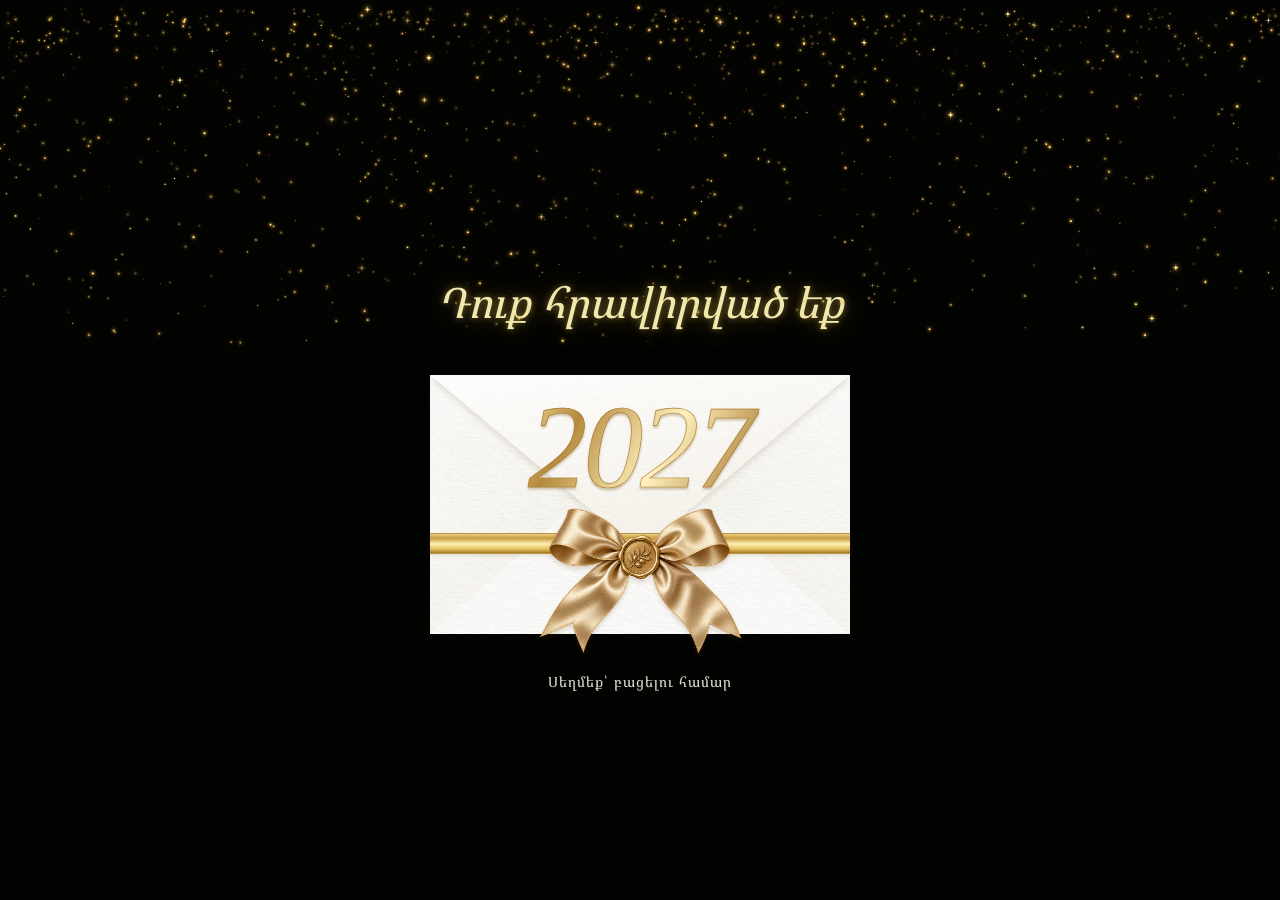
==== invitations/067/index.html @ a5640580 "Update 067 with TT Group event details at 18:00" ====
<!doctype html>
<html lang="hy">
<head>
 <meta charset="UTF-8"><meta name="viewport" content="width=device-width, initial-scale=1"><meta name="theme-color" content="#060605">
 <meta name="description" content="Շքեղ սև և ոսկեգույն տոնական հրավիրատոմս՝ բացվող ծրարով և սքրոլի ընթացքում հայտնվող տեքստերով։">
 <title>Տոնական հրավիրատոմս · 067</title><link rel="stylesheet" href="style.css?v=067-ttgroup-1"><script src="script.js?v=067-ttgroup-1" defer></script>
</head>
<body class="cover-active">
 <div class="entry-cover" id="entry-cover">
  <div class="entry-inner"><p class="entry-greeting">Դուք հրավիրված եք</p>
   <button class="entry-envelope" id="open-invitation" type="button" aria-label="Բացել ոսկեգույն ժապավենով հրավիրատոմսը" aria-expanded="false" aria-controls="invitation">
    <span class="envelope-back paper" aria-hidden="true"></span><span class="envelope-left paper" aria-hidden="true"></span><span class="envelope-right paper" aria-hidden="true"></span><span class="envelope-front paper" aria-hidden="true"></span>
    <span class="envelope-shadow" aria-hidden="true"><svg viewBox="0 0 100 100" preserveAspectRatio="none"><path d="M0 0H100L50 68Z"/></svg></span><span class="envelope-flap paper" aria-hidden="true"></span>
    <span class="entry-year" id="entry-year" aria-hidden="true">2027</span><span class="envelope-ribbon" aria-hidden="true"></span><span class="envelope-bow" aria-hidden="true"><img src="assets/gold-bow-seal.png" alt="" width="800" height="600" fetchpriority="high"></span>
   </button><p class="tap-caption">Սեղմեք՝ բացելու համար</p>
  </div>
 </div>
 <canvas class="gold-dust" id="gold-dust" aria-hidden="true"></canvas>
 <main id="invitation" hidden>
  <header class="site-header" id="site-header"><a class="brand reveal" href="#home" aria-label="Գլխավոր էջ"><svg viewBox="0 0 44 48" aria-hidden="true"><path d="m22 2 19 11v23L22 47 3 36V13Z M3 13l19 12 19-12M22 25v22M3 36l19-11 19 11M22 2v23"/></svg><span data-company>TT Group</span></a><button id="nav-toggle" class="nav-toggle" type="button" aria-label="Բացել ցանկը" aria-expanded="false" aria-controls="site-nav"><span></span><span></span><span></span></button><nav id="site-nav" aria-label="Հիմնական բաժիններ" hidden><a class="reveal" href="#welcome">Հրավեր</a><a class="reveal" href="#program">Ծրագիր</a><a class="reveal" href="#venue">Վայրը</a><a class="reveal" href="#rsvp">Մասնակցություն</a></nav></header>
  <section class="hero" id="home" aria-labelledby="hero-title"><picture class="hero-background" aria-hidden="true"><source media="(min-width:1100px)" srcset="assets/hero-background-wide.png"><img src="assets/hero-background-mobile.png" alt="" width="900" height="1600" decoding="async"></picture><div class="hero-grid"><div class="hero-copy">
   <div class="reveal"><p class="eyebrow">ՏԱՐՎԱ ԱՄԵՆԱՋԵՐՄ ՀԱՆԴԻՊՈՒՄԸ</p><h1 id="hero-title"><span>Տոնական</span><em>երեկո</em></h1><p class="hero-intro">Միասին դիմավորենք <span data-year>2027</span> թվականը</p></div>
   <ul class="event-facts reveal" aria-label="Միջոցառման տվյալները"><li><svg viewBox="0 0 24 24" aria-hidden="true"><path d="M5 5h14v15H5zM8 2v6M16 2v6M5 10h14M8 13h2m4 0h2m-8 4h2m4 0h2"/></svg><span id="event-date"></span></li><li><svg viewBox="0 0 24 24" aria-hidden="true"><circle cx="12" cy="12" r="9"/><path d="M12 6v6l4 2"/></svg><span id="event-time"></span></li><li><svg viewBox="0 0 24 24" aria-hidden="true"><path d="M12 22s8-8 8-13a8 8 0 0 0-16 0c0 5 8 13 8 13Z"/><circle cx="12" cy="9" r="3"/></svg><span id="hero-venue"></span></li></ul>
   <div class="reveal"><div class="countdown" id="countdown" role="timer" aria-label="Միջոցառմանը մնացած ժամանակը"><div><strong id="days">00</strong><span>օր</span></div><div><strong id="hours">00</strong><span>ժամ</span></div><div><strong id="minutes">00</strong><span>րոպե</span></div><div><strong id="seconds">00</strong><span>վայրկյան</span></div></div><p id="countdown-message" hidden></p></div>
   <a class="gold-button hero-cta reveal" href="#rsvp">Հաստատել մասնակցությունը <svg class="button-arrow" viewBox="0 0 20 20" aria-hidden="true"><path d="m5 15 10-10M5 5h10v10"/></svg></a>
  </div></div></section>
  <section class="section welcome-section" id="welcome" aria-labelledby="welcome-title"><div class="reveal"><p class="eyebrow">ՄԵՐ ՊԱՏՄՈՒԹՅԱՆ ՆՈՐ ԷՋԸ</p><h2 id="welcome-title">Միջոցառման մասին</h2><span class="fine-rule" aria-hidden="true"></span><p class="prose" id="invite-message"></p></div>
   <div class="features"><div class="reveal"><svg viewBox="0 0 48 48" aria-hidden="true"><circle cx="24" cy="12" r="5"/><circle cx="10" cy="21" r="4"/><circle cx="38" cy="21" r="4"/><path d="M15 36v-6a9 9 0 0 1 18 0v6M3 39v-6a7 7 0 0 1 12-5M45 39v-6a7 7 0 0 0-12-5M15 39h18"/></svg><h3>Ընկերություն</h3><p>Լավագույն պահերը՝ միասին</p></div><div class="reveal" data-delay="100"><svg viewBox="0 0 48 48" aria-hidden="true"><path d="M18 36V10l21-5v26M18 16l21-5"/><ellipse cx="12" cy="36" rx="6" ry="4"/><ellipse cx="33" cy="31" rx="6" ry="4"/></svg><h3>Երաժշտություն</h3><p>Տոնի ամենագեղեցիկ ռիթմերը</p></div><div class="reveal" data-delay="180"><svg viewBox="0 0 48 48" aria-hidden="true"><path d="M7 22h34v8H7zM10 30v14h28V30M24 22v22M24 22c-8-1-14-3-14-9a5 5 0 0 1 10-1l4 10Zm0 0c8-1 14-3 14-9a5 5 0 0 0-10-1l-4 10Z"/></svg><h3>Անակնկալներ</h3><p>Ժպիտներ և տոնական կախարդանք</p></div></div>
  </section>
  <section class="section program-section" id="program" aria-labelledby="program-title"><div class="reveal"><p class="eyebrow">ԱՄԵՆ ՊԱՀԸ՝ ՀԱՏՈՒԿ</p><h2 id="program-title">Երեկոյի ծրագիրը</h2></div><ol class="program" id="program-items"></ol></section>
  <section class="section venue-section" id="venue" aria-labelledby="venue-title"><div class="reveal"><p class="eyebrow">ՍՊԱՍՈՒՄ ԵՆՔ ՁԵԶ ԱՅՍՏԵՂ</p><h2 id="venue-title">Հանդիպման վայրը</h2><h3 id="venue-name"></h3><p id="venue-address"></p></div><figure class="venue-photo reveal" id="venue-photo" hidden><img id="venue-image" alt="" decoding="async"></figure><a class="gold-button reveal" id="maps-link" target="_blank" rel="noopener noreferrer" hidden>Տեսնել քարտեզի վրա <svg class="button-arrow" viewBox="0 0 20 20" aria-hidden="true"><path d="m5 15 10-10M5 5h10v10"/></svg></a></section>
  <section class="section rsvp-section" id="rsvp" aria-labelledby="rsvp-title"><div class="reveal"><p class="eyebrow">ՁԵՐ ՏԵՂԸ ՍՊԱՍՈՒՄ Է ՁԵԶ</p><h2 id="rsvp-title">Մասնակցության հաստատում</h2><p class="rsvp-intro">Խնդրում ենք հայտնել՝ կլինե՞ք մեզ հետ։</p></div><form class="reveal" id="rsvp-form"><p class="preview-note" id="preview-note">Ցուցադրական ձև․ տվյալները չեն ուղարկվում և չեն պահպանվում։</p><label for="full-name">Անուն, ազգանուն <span aria-hidden="true">*</span></label><input id="full-name" name="fullName" placeholder="Ձեր անունը և ազգանունը" required minlength="3" maxlength="120" autocomplete="name"><fieldset><legend>Մասնակցություն <span aria-hidden="true">*</span></legend><div class="attendance-options"><label><input type="radio" name="attendance" value="yes" checked required>Մասնակցելու եմ</label><label><input type="radio" name="attendance" value="no">Չեմ մասնակցելու</label></div></fieldset><label for="comment">Մեկնաբանություն <span class="optional">(ոչ պարտադիր)</span></label><textarea id="comment" name="comment" rows="3" maxlength="1000" placeholder="Ձեր ցանկությունը կամ հաղորդագրությունը…"></textarea><button class="gold-button" id="submit-rsvp" type="submit">Հաստատել <svg class="button-arrow" viewBox="0 0 20 20" aria-hidden="true"><path d="m5 15 10-10M5 5h10v10"/></svg></button><p id="form-status" role="status" aria-live="polite" tabindex="-1"></p></form></section>
  <footer class="section thank-section"><div class="reveal"><span class="fine-rule" aria-hidden="true"></span><p class="eyebrow">ՍԻՐՈՎ ՍՊԱՍՈՒՄ ԵՆՔ ՁԵԶ</p><h2 data-company>TT Group</h2><p class="footer-note">Տոնենք մեր ձեռքբերումները։ Ստեղծենք նոր հիշողություններ։</p></div></footer>
 </main>
 <noscript><p class="noscript">Հրավիրատոմսը բացելու համար միացրեք JavaScript-ը։</p></noscript>
</body></html>
---- invitations/067/style.css ----
@font-face{font-family:InvitationArmenian;src:url('assets/NotoSerifArmenian.ttf') format('truetype');font-weight:100 900;font-display:swap}
:root{color-scheme:dark;--black:#050504;--gold:#d1ad64;--pale:#f8e5b3;--text:#e9e5da;--muted:#aaa797;--line:#b6954e44}
*{box-sizing:border-box}html{scroll-behavior:smooth;scroll-padding-top:35px;scrollbar-width:none}body{margin:0;background:var(--black);color:var(--text);font:14px/1.9 InvitationArmenian,Georgia,serif;scrollbar-width:none}body::-webkit-scrollbar{display:none}.cover-active{overflow:hidden}[hidden]{display:none!important}button,input,textarea{font:inherit}button{cursor:pointer}a,button{-webkit-tap-highlight-color:transparent}a{color:inherit;text-decoration:none}button:focus-visible,a:focus-visible,input:focus-visible,textarea:focus-visible{outline:2px solid #f8d98c;outline-offset:5px}h1,h2,h3,p{margin-top:0}h1,h2,h3{font-weight:400}h2{font-size:clamp(26px,4.5vw,40px);line-height:1.8;color:#d7b76f;text-wrap:balance;margin-bottom:18px}p{font-size:13px}.eyebrow{font-size:9px;line-height:2;letter-spacing:1.5px;color:#b99956;margin-bottom:16px}.gold-dust{position:fixed;inset:0;width:100%;height:100%;z-index:35;pointer-events:none;user-select:none}
/* Black-gold entrance: a real paper envelope with independent year, band and seal/bow. */
.entry-cover{position:fixed;inset:0;z-index:30;background:#030302;overflow:auto;transition:opacity 1.1s ease}
.entry-inner{position:relative;min-height:100svh;display:flex;flex-direction:column;align-items:center;justify-content:center;padding:120px 18px 60px;gap:28px}
.entry-greeting{font-size:clamp(28px,7.5vw,42px);font-style:italic;line-height:1.8;text-align:center;text-wrap:balance;color:#f1e8ae;max-width:530px;margin:0;text-shadow:0 0 7px #ffdb6977,0 0 27px #caa22866;animation:greeting-glow 4s ease-in-out infinite alternate}
.entry-envelope{display:block;position:relative;isolation:isolate;perspective:1300px;width:min(88vw,420px);aspect-ratio:1.62;background:none;border:0;padding:0;filter:drop-shadow(0 10px 15px #0008)}
.paper{position:absolute;inset:0;background-color:#f2eddd;background-image:linear-gradient(#fff7, #fff7),url('assets/white-paper.png');background-size:100% 100%,420px 420px;background-repeat:no-repeat,repeat}
.envelope-back{z-index:0;border:1px solid #c6b995;border-radius:2px;transition:opacity 1.8s ease 1s}
.envelope-left{z-index:1;clip-path:polygon(0 0,55% 67%,0 100%);transform-origin:left;backface-visibility:hidden;transition:transform 2.1s ease .85s,opacity 1.5s ease 1.3s;background-image:linear-gradient(130deg,#fff8,#d9cda844),url('assets/white-paper.png')}
.envelope-right{z-index:1;clip-path:polygon(100% 0,45% 67%,100% 100%);transform-origin:right;backface-visibility:hidden;transition:transform 2.1s ease .85s,opacity 1.5s ease 1.3s;background-image:linear-gradient(230deg,#fff8,#d9cda844),url('assets/white-paper.png')}
.envelope-front{z-index:2;clip-path:polygon(0 100%,50% 28%,100% 100%);transform-origin:bottom;backface-visibility:hidden;transition:transform 2.1s ease .95s,opacity 1.5s ease 1.4s}
.envelope-shadow{position:absolute;inset:0;z-index:3;transform-origin:top;pointer-events:none;transition:transform 2.4s cubic-bezier(.22,.61,.36,1) .6s,opacity 1.5s ease 1.3s}
.envelope-shadow svg{width:100%;height:100%;fill:#74634033;filter:blur(3px);transform:translateY(3px)}
.envelope-flap{z-index:4;clip-path:polygon(0 0,100% 0,50% 68%);transform-origin:top;backface-visibility:hidden;transition:transform 2.4s cubic-bezier(.22,.61,.36,1) .6s,opacity 1.5s ease 1.3s;background-image:linear-gradient(170deg,#fffc,#ebdec366),url('assets/white-paper.png')}
.entry-year{position:absolute;z-index:5;top:3%;left:0;right:0;text-align:center;font:italic clamp(72px,21vw,118px)/1.1 Georgia,serif;letter-spacing:-3px;color:#d4b05e;background:linear-gradient(120deg,#7f5722,#f3df9f 20%,#b58a3d 34%,#fff1be 55%,#a7782f 77%,#e5c47a);background-clip:text;-webkit-background-clip:text;-webkit-text-fill-color:transparent;-webkit-text-stroke:.6px #a77c31;filter:drop-shadow(0 2px 1px #8a6b3966);transition:opacity .6s ease,transform 1s ease}
.envelope-ribbon{position:absolute;z-index:6;left:0;right:0;top:61%;height:8%;background:linear-gradient(0deg,#a77a22,#e3bf5d 20%,#fff1b3 48%,#c89c3e 78%,#ebd08a);border-block:1px solid #b89440;box-shadow:0 2px 3px #71562122;transition:transform 1.5s ease .2s,opacity 1s ease .3s}
.envelope-bow{position:absolute;z-index:7;left:25%;top:47%;width:50%;height:65%;filter:drop-shadow(0 3px 2px #6e501b33);transition:opacity .8s ease,transform 1.1s ease;pointer-events:none}.envelope-bow img{display:block;width:100%;height:100%;object-fit:contain}
.tap-caption{font-size:12px;letter-spacing:1px;color:#e3dfd4;line-height:1.9;margin:0;text-align:center;transition:opacity .5s ease}
.opening .entry-year{opacity:0;transform:translateY(-4px)}.opening .envelope-bow{opacity:0;transform:translateY(12px) rotate(6deg)}.opening .envelope-ribbon{opacity:0;transform:translateX(-110%)}.opening .envelope-flap,.opening .envelope-shadow{opacity:0;transform:rotateX(165deg)}.opening .envelope-left{opacity:0;transform:rotateY(-110deg)}.opening .envelope-right{opacity:0;transform:rotateY(110deg)}.opening .envelope-front{opacity:0;transform:rotateX(-120deg)}.opening .envelope-back,.opening .tap-caption,.opening .entry-greeting{opacity:0}.entry-cover.leaving{opacity:0;pointer-events:none}
@keyframes greeting-glow{from{text-shadow:0 0 7px #ffdb6966,0 0 25px #caa22844}to{text-shadow:0 0 10px #fff0ad99,0 0 32px #caa22888}}
/* The page follows the black/gold reference without painting the screenshot as a background. */
#invitation{position:relative;z-index:2;overflow:hidden;background:radial-gradient(ellipse at 80% 5%,#85631c0d,transparent 35%),#050504}
.site-header{position:absolute;top:0;left:0;right:0;z-index:8;display:flex;align-items:center;justify-content:space-between;gap:20px;padding:23px 23px}
.brand{display:flex;align-items:center;gap:10px;max-width:240px;color:#e6c57a;font-size:10px;line-height:1.5}.brand svg{width:31px;height:35px;fill:none;stroke:#d4b267;stroke-width:1.2;flex-shrink:0}.brand span{max-width:150px;overflow-wrap:anywhere}
.nav-toggle{display:flex;flex-direction:column;align-items:center;justify-content:center;gap:5px;width:44px;height:44px;padding:9px;border:1px solid #af8d4755;background:#080705aa;border-radius:4px}.nav-toggle>span{display:block;width:19px;height:1px;background:#e7c47b}
#site-nav{position:absolute;top:80px;right:22px;display:flex;flex-direction:column;align-items:stretch;min-width:190px;background:#0d0c08f5;border:1px solid #b6954e55;border-radius:5px;padding:12px 16px;box-shadow:0 10px 30px #0008}#site-nav a{font-size:11px;line-height:2.1;padding:8px 4px;color:#d9d2c0}#site-nav a:hover{color:#f3d48b}
.hero{position:relative;padding:125px 23px 0;isolation:isolate;overflow:hidden}.hero-grid{max-width:1120px;margin:0 auto}.hero-copy{max-width:560px;margin:0 auto;text-align:center}.hero .eyebrow{font-size:8px;letter-spacing:1.2px;margin-bottom:12px}
h1{font-size:clamp(42px,11vw,74px);line-height:1.45;margin:0 auto 20px;text-shadow:0 2px 12px #80612122}h1>span,h1>em{display:block;color:#d8b974;background:linear-gradient(110deg,#b58430,#f3dba0 35%,#b68b3d 60%,#f0dca5);background-clip:text;-webkit-background-clip:text;-webkit-text-fill-color:transparent;font-style:normal;font-weight:400}h1>em{font-style:italic;font-size:.9em;line-height:1.6}
.hero-intro{font-size:12px;line-height:2;color:#e2dfd4;margin-bottom:28px}.event-facts{list-style:none;display:flex;flex-direction:column;gap:12px;text-align:left;max-width:330px;margin:0 auto 25px;padding:0}.event-facts li{display:flex;align-items:center;gap:12px;min-width:0;font-size:12px;color:#d8d5ca;line-height:1.8}.event-facts svg{width:22px;height:22px;fill:none;stroke:#d5b46a;stroke-width:1.3;flex-shrink:0}.event-facts span{overflow-wrap:anywhere}
.countdown{display:grid;grid-template-columns:repeat(4,minmax(0,1fr));gap:9px;max-width:390px;margin:0 auto 22px}.countdown>div{padding:13px 3px 10px;min-width:0;border:1px solid #b6954e66;border-radius:7px;background:linear-gradient(130deg,#16140e88,#090907aa);box-shadow:inset 0 1px #ecd39411}.countdown strong{display:block;font:29px/1.25 Georgia,serif;font-weight:400;font-variant-numeric:tabular-nums;color:#e4c27b}.countdown span{display:block;font-size:9px;line-height:1.8;color:#a8a18c;margin-top:3px}#countdown-message{font-size:13px;line-height:2;color:#d9b974;margin:20px auto}
.gold-button{display:inline-flex;align-items:center;justify-content:center;gap:22px;min-height:47px;max-width:100%;padding:12px 23px;border:1px solid #e7c77e;border-radius:40px;background:linear-gradient(110deg,#c49b4d,#f1d797 30%,#d6ad60 65%,#edce8b);color:#3d2d11;font-size:11px;font-weight:500;line-height:1.9;box-shadow:inset 0 1px #fff6cf66,0 4px 15px #a07a1e11;transition:transform .2s,filter .2s}.gold-button>span{font-family:Arial,sans-serif}.gold-button:hover{transform:translateY(-2px);filter:brightness(1.08)}.gold-button:disabled{opacity:.6;cursor:wait}.hero-cta{width:min(100%,365px)}
.hero-picture{position:relative;margin:20px -23px 0}.hero-picture img{display:block;width:100%;height:auto;max-width:850px;margin:0 auto;mask-image:linear-gradient(180deg,transparent,#000 14%,#000 88%,transparent);-webkit-mask-image:linear-gradient(180deg,transparent,#000 14%,#000 88%,transparent)}.edge-ribbon{position:absolute;z-index:-1;right:-38px;top:175px;width:82px;height:390px;object-fit:contain;opacity:.9;pointer-events:none}
.section{position:relative;text-align:center;padding:65px 24px;isolation:isolate}.section::before{content:'';position:absolute;top:0;left:calc(50% - 60px);width:120px;height:1px;background:linear-gradient(90deg,transparent,#c5a15b66,transparent)}.section>div,.section>p,.section>h2{max-width:900px;margin-left:auto;margin-right:auto}.fine-rule{display:block;width:65px;height:1px;background:linear-gradient(90deg,transparent,#bfa05f,transparent);margin:20px auto 25px}.prose{max-width:670px;margin:0 auto;color:#c8c6b9;font-size:13px;line-height:2.5}.features{display:grid;grid-template-columns:repeat(3,minmax(0,1fr));max-width:650px!important;margin:38px auto 0;gap:0}.features>div{padding:4px 10px;border-right:1px solid #b5964b44}.features>div:last-child{border-right:0}.features svg{display:block;fill:none;stroke:#c8a555;stroke-width:1.2;width:36px;height:39px;margin:0 auto 16px}.features h3{font-size:11px;line-height:2;color:#e0d9c6;margin-bottom:7px}.features p{font-size:8px;line-height:1.9;color:#a6a08c;margin:0;text-wrap:balance}
.program-section{padding-top:60px}.program{list-style:none;max-width:550px;margin:35px auto 0;padding:0;text-align:left}.program li{position:relative;display:grid;grid-template-columns:66px minmax(0,1fr);gap:26px;padding-bottom:30px}.program li::before{content:'';position:absolute;left:78px;top:13px;bottom:-13px;width:1px;background:linear-gradient(#d2ae64aa,#d2ae6455)}.program li:last-child::before{display:none}.program li::after{content:'';position:absolute;left:75px;top:11px;width:7px;height:7px;border:1px solid #d7b46b;border-radius:50%;background:#11100a}.program li:first-child::after{background:#efd090;box-shadow:0 0 7px #d5ad5844}.program time{font:23px/1.6 Georgia,serif;color:#d1ad62}.program h3{font-size:14px;color:#ddd8c8;line-height:1.9;margin:0 0 7px}.program p{font-size:11px;line-height:1.9;color:#96917e;margin:0}
.venue-section{background:radial-gradient(ellipse at 100% 70%,#b1842920,transparent 60%)}.venue-section h3{font-size:28px;line-height:1.8;color:#e2c37d;margin-bottom:12px}.venue-section p:not(.eyebrow){font-size:12px;color:#aaa48f;line-height:2}.venue-photo{max-width:950px;margin:27px auto;overflow:hidden;border-radius:8px;border:1px solid #a07b3d44}.venue-photo img{display:block;width:100%;max-height:450px;object-fit:cover}.venue-section .gold-button{margin-top:20px}
.rsvp-intro{font-size:13px;line-height:2;color:#bdb6a0;margin-bottom:28px}.rsvp-section form{width:100%;max-width:480px;margin:0 auto;text-align:left}.preview-note{font-size:10px;line-height:1.9;color:#a99b79;margin-bottom:23px}.rsvp-section label,.rsvp-section legend{display:block;font-size:12px;line-height:1.8;color:#cfc6ad;margin-bottom:9px}.rsvp-section input:not([type=radio]),.rsvp-section textarea{display:block;width:100%;min-height:47px;border:1px solid #b6954e55;border-radius:4px;background:#15120a88;color:#f1e7cb;font-size:13px;line-height:1.8;padding:12px 13px;margin:0 0 23px}.rsvp-section textarea{resize:vertical}.rsvp-section input::placeholder,.rsvp-section textarea::placeholder{font-size:11px;color:#877e65}.rsvp-section fieldset{border:0;padding:0;min-width:0;margin:0 0 24px}.attendance-options{display:grid;gap:10px}.rsvp-section .attendance-options label{display:flex;align-items:center;gap:9px;margin:0;padding:12px 11px;border:1px solid #b6954e44;border-radius:4px;font-size:11px}.attendance-options input{width:15px;height:15px;flex-shrink:0;margin:0;accent-color:#d1ad64}.attendance-options label:has(input:checked){background:#b6954e18;border-color:#c4a15f99}.optional{font-size:10px;color:#8c8268}#submit-rsvp{width:100%}#form-status{font-size:12px;line-height:1.9;margin:16px 0 0;color:#dfc38b}#form-status.error{color:#eeb6a3}.thank-section{padding-bottom:75px}.thank-section h2{font-style:italic;font-size:clamp(25px,4.8vw,39px)}.footer-note{font-size:11px;color:#8f8772;line-height:2}
.js-reveal .reveal{opacity:0;transform:translate3d(0,26px,0);transition:opacity .85s ease,transform 1.05s cubic-bezier(.22,.61,.36,1);transition-delay:var(--delay,0ms)}.js-reveal .reveal.is-visible,.js-reveal .reveal:focus-within{opacity:1;transform:translate3d(0,0,0)}.noscript{position:fixed;inset:0;z-index:100;display:grid;place-items:center;padding:30px;background:#050504;color:#ecd59c}
@media(min-width:768px){.site-header{padding:30px 6%}.brand{font-size:12px;max-width:270px}.brand svg{width:36px;height:40px}.nav-toggle{display:none}#site-nav{position:static;flex-direction:row;align-items:center;gap:25px;min-width:0;padding:0;border:0;background:none;box-shadow:none}#site-nav a{font-size:11px;padding:10px 0}.hero{padding:150px 55px 0}.hero .eyebrow{font-size:10px}.hero-intro{font-size:14px}.event-facts li{font-size:14px}.countdown strong{font-size:34px}.countdown span{font-size:10px}.section{padding:85px 55px}.prose{font-size:15px}.features{margin-top:45px}.features h3{font-size:15px}.features p{font-size:10px}.features svg{width:43px;height:46px}.program time{font-size:27px}.program h3{font-size:17px}.program p{font-size:12px}.edge-ribbon{right:-30px;top:200px;width:130px;height:520px}.attendance-options{grid-template-columns:1fr 1fr}.entry-inner{gap:35px}.tap-caption{font-size:14px}.entry-year{font-size:118px}}
@media(min-width:1100px){.hero-grid{display:grid;grid-template-columns:1fr 1.12fr;align-items:center;gap:0}.hero-copy{text-align:left;margin-left:0;position:relative;z-index:2;width:100%}.hero .eyebrow{text-align:left}.event-facts{margin-left:0;max-width:400px}.countdown{margin-left:0}.hero-cta{margin-left:0}.hero-picture{margin:0 -90px 0 -35px}.hero-picture img{max-width:none;width:100%}.hero{padding-top:145px;min-height:800px;display:flex;align-items:center}.hero-grid{width:100%;margin-top:20px}.edge-ribbon{right:0;top:80px;height:440px}.hero h1{font-size:72px}.hero h1>em{font-size:.86em}}
@media(max-height:600px) and (min-width:700px){.entry-inner{padding:50px 20px 30px;gap:15px}.entry-greeting{font-size:30px}.entry-envelope{width:330px}.entry-year{font-size:92px}.tap-caption{font-size:11px}}
@media(prefers-reduced-motion:reduce){html{scroll-behavior:auto}*,*::before,*::after{animation:none!important;transition:none!important}.js-reveal .reveal{opacity:1;transform:none}}

.button-arrow{width:14px;height:14px;fill:none;stroke:currentColor;stroke-width:1.4;stroke-linecap:round;flex-shrink:0}
.entry-inner{animation:entry-arrival 1.1s cubic-bezier(.22,.61,.36,1) both}
@keyframes entry-arrival{from{opacity:0;transform:translateY(15px)}to{opacity:1;transform:translateY(0)}}
@media(prefers-reduced-motion:reduce){.entry-inner{animation:none}}

/* Full-scene hero: all typography and controls overlay the festive photograph. */
.hero{min-height:100svh;display:flex;align-items:center;padding:115px 23px 135px;background:#030302}
.hero-background{position:absolute;inset:0;z-index:-2;display:block;pointer-events:none}
.hero-background img{display:block;width:100%;height:100%;object-fit:cover;object-position:left center}
.hero::before{content:'';position:absolute;inset:0;z-index:-1;background:linear-gradient(180deg,#00000022,#0000000d 45%,#00000018);pointer-events:none}
.hero-grid{display:block;width:100%;max-width:720px;margin:0 auto}
.hero-copy{position:relative;z-index:1;width:100%;max-width:520px;margin:0 auto;text-align:center}
.hero .eyebrow{text-align:center}
.hero h1{font-size:clamp(42px,9.5vw,70px);margin-bottom:17px;text-align:center}
.hero h1>em{font-size:.9em}
.hero-intro{margin-bottom:24px;text-shadow:0 1px 8px #000}
.event-facts{max-width:340px;margin:0 auto 22px;padding:12px 16px;border:1px solid #b9964a44;border-radius:8px;background:#070704aa;box-shadow:0 6px 25px #0003;gap:9px}
.countdown{max-width:410px;margin:0 auto 22px}
.countdown>div{background:linear-gradient(130deg,#16140ed9,#090907e6)}
.hero-cta{margin:0 auto}
.site-header{background:linear-gradient(#03030266,transparent)}
@media(min-width:768px){.hero{padding:125px 55px 145px}.hero-copy{max-width:590px}.event-facts{max-width:370px;padding:15px 20px}.hero-cta{width:min(100%,390px)}}
@media(min-width:1100px){.hero{min-height:100svh;padding-top:130px}.hero-grid{display:block;max-width:760px;margin:0 auto}.hero-copy{margin:0 auto;text-align:center}.hero .eyebrow{text-align:center}.hero h1{font-size:70px}.event-facts,.countdown,.hero-cta{margin-left:auto;margin-right:auto}.hero-background img{object-position:left center}}
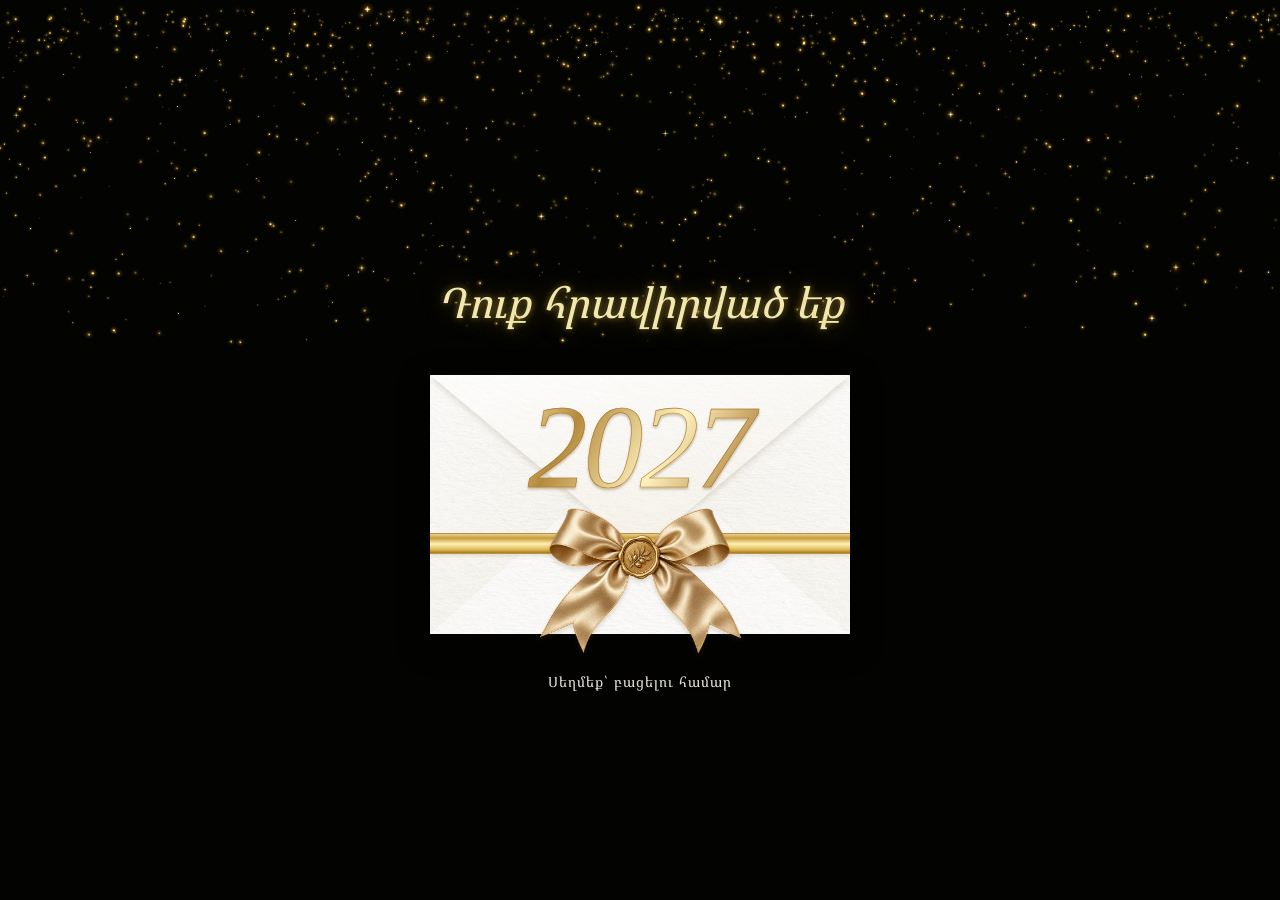
==== commit ec11ba71: "Prepare lower-page fireworks interlude for 067, preserve hero" ====
--- a/invitations/067/index.html
+++ b/invitations/067/index.html
@@ -3,7 +3,7 @@
 <head>
  <meta charset="UTF-8"><meta name="viewport" content="width=device-width, initial-scale=1"><meta name="theme-color" content="#060605">
  <meta name="description" content="Շքեղ սև և ոսկեգույն տոնական հրավիրատոմս՝ բացվող ծրարով և սքրոլի ընթացքում հայտնվող տեքստերով։">
- <title>Տոնական հրավիրատոմս · 067</title><link rel="stylesheet" href="style.css?v=067-ttgroup-1"><script src="script.js?v=067-ttgroup-1" defer></script>
+ <title>Տոնական հրավիրատոմս · 067</title><link rel="stylesheet" href="style.css?v=067-celebration-1"><script src="script.js?v=067-celebration-1" defer></script>
 </head>
 <body class="cover-active">
  <div class="entry-cover" id="entry-cover">
@@ -27,6 +27,10 @@
   <section class="section welcome-section" id="welcome" aria-labelledby="welcome-title"><div class="reveal"><p class="eyebrow">ՄԵՐ ՊԱՏՄՈՒԹՅԱՆ ՆՈՐ ԷՋԸ</p><h2 id="welcome-title">Միջոցառման մասին</h2><span class="fine-rule" aria-hidden="true"></span><p class="prose" id="invite-message"></p></div>
    <div class="features"><div class="reveal"><svg viewBox="0 0 48 48" aria-hidden="true"><circle cx="24" cy="12" r="5"/><circle cx="10" cy="21" r="4"/><circle cx="38" cy="21" r="4"/><path d="M15 36v-6a9 9 0 0 1 18 0v6M3 39v-6a7 7 0 0 1 12-5M45 39v-6a7 7 0 0 0-12-5M15 39h18"/></svg><h3>Ընկերություն</h3><p>Լավագույն պահերը՝ միասին</p></div><div class="reveal" data-delay="100"><svg viewBox="0 0 48 48" aria-hidden="true"><path d="M18 36V10l21-5v26M18 16l21-5"/><ellipse cx="12" cy="36" rx="6" ry="4"/><ellipse cx="33" cy="31" rx="6" ry="4"/></svg><h3>Երաժշտություն</h3><p>Տոնի ամենագեղեցիկ ռիթմերը</p></div><div class="reveal" data-delay="180"><svg viewBox="0 0 48 48" aria-hidden="true"><path d="M7 22h34v8H7zM10 30v14h28V30M24 22v22M24 22c-8-1-14-3-14-9a5 5 0 0 1 10-1l4 10Zm0 0c8-1 14-3 14-9a5 5 0 0 0-10-1l-4 10Z"/></svg><h3>Անակնկալներ</h3><p>Ժպիտներ և տոնական կախարդանք</p></div></div>
   </section>
+  <section class="celebration-scene" id="celebration-scene" aria-labelledby="celebration-title" hidden>
+   <div class="celebration-art"><img id="celebration-image" alt="Ոսկեգույն հրավառություն, լուսավորված տոնածառեր և տոնական լույսեր" decoding="async" width="1024" height="1536"></div>
+   <div class="celebration-caption reveal"><p class="eyebrow">ՄԻԱՍԻՆ՝ ԱՎԵԼԻ ՊԱՅԾԱՌ</p><h2 id="celebration-title">Թող այս երեկոն փայլի մեզ համար</h2><span class="fine-rule" aria-hidden="true"></span><p data-company>TT Group</p></div>
+  </section>
   <section class="section program-section" id="program" aria-labelledby="program-title"><div class="reveal"><p class="eyebrow">ԱՄԵՆ ՊԱՀԸ՝ ՀԱՏՈՒԿ</p><h2 id="program-title">Երեկոյի ծրագիրը</h2></div><ol class="program" id="program-items"></ol></section>
   <section class="section venue-section" id="venue" aria-labelledby="venue-title"><div class="reveal"><p class="eyebrow">ՍՊԱՍՈՒՄ ԵՆՔ ՁԵԶ ԱՅՍՏԵՂ</p><h2 id="venue-title">Հանդիպման վայրը</h2><h3 id="venue-name"></h3><p id="venue-address"></p></div><figure class="venue-photo reveal" id="venue-photo" hidden><img id="venue-image" alt="" decoding="async"></figure><a class="gold-button reveal" id="maps-link" target="_blank" rel="noopener noreferrer" hidden>Տեսնել քարտեզի վրա <svg class="button-arrow" viewBox="0 0 20 20" aria-hidden="true"><path d="m5 15 10-10M5 5h10v10"/></svg></a></section>
   <section class="section rsvp-section" id="rsvp" aria-labelledby="rsvp-title"><div class="reveal"><p class="eyebrow">ՁԵՐ ՏԵՂԸ ՍՊԱՍՈՒՄ Է ՁԵԶ</p><h2 id="rsvp-title">Մասնակցության հաստատում</h2><p class="rsvp-intro">Խնդրում ենք հայտնել՝ կլինե՞ք մեզ հետ։</p></div><form class="reveal" id="rsvp-form"><p class="preview-note" id="preview-note">Ցուցադրական ձև․ տվյալները չեն ուղարկվում և չեն պահպանվում։</p><label for="full-name">Անուն, ազգանուն <span aria-hidden="true">*</span></label><input id="full-name" name="fullName" placeholder="Ձեր անունը և ազգանունը" required minlength="3" maxlength="120" autocomplete="name"><fieldset><legend>Մասնակցություն <span aria-hidden="true">*</span></legend><div class="attendance-options"><label><input type="radio" name="attendance" value="yes" checked required>Մասնակցելու եմ</label><label><input type="radio" name="attendance" value="no">Չեմ մասնակցելու</label></div></fieldset><label for="comment">Մեկնաբանություն <span class="optional">(ոչ պարտադիր)</span></label><textarea id="comment" name="comment" rows="3" maxlength="1000" placeholder="Ձեր ցանկությունը կամ հաղորդագրությունը…"></textarea><button class="gold-button" id="submit-rsvp" type="submit">Հաստատել <svg class="button-arrow" viewBox="0 0 20 20" aria-hidden="true"><path d="m5 15 10-10M5 5h10v10"/></svg></button><p id="form-status" role="status" aria-live="polite" tabindex="-1"></p></form></section>
--- a/invitations/067/style.css
+++ b/invitations/067/style.css
@@ -65,3 +65,11 @@
 .site-header{background:linear-gradient(#03030266,transparent)}
 @media(min-width:768px){.hero{padding:125px 55px 145px}.hero-copy{max-width:590px}.event-facts{max-width:370px;padding:15px 20px}.hero-cta{width:min(100%,390px)}}
 @media(min-width:1100px){.hero{min-height:100svh;padding-top:130px}.hero-grid{display:block;max-width:760px;margin:0 auto}.hero-copy{margin:0 auto;text-align:center}.hero .eyebrow{text-align:center}.hero h1{font-size:70px}.event-facts,.countdown,.hero-cta{margin-left:auto;margin-right:auto}.hero-background img{object-position:left center}}
+
+/* An immersive lower-page interlude, independent of the existing hero. */
+.celebration-scene{position:relative;isolation:isolate;overflow:hidden;width:100%;max-width:1440px;margin:0 auto;min-height:650px;aspect-ratio:2/3;background:#050504}
+.celebration-art{position:absolute;inset:0;z-index:-2}.celebration-art img{display:block;width:100%;height:100%;object-fit:cover;object-position:center}
+.celebration-scene::before{content:'';position:absolute;inset:0;z-index:-1;background:linear-gradient(180deg,#050504 0%,#05050422 15%,transparent 37%,transparent 75%,#050504 100%)}
+.celebration-caption{position:relative;text-align:center;padding:95px 26px 0;width:min(100%,650px);margin:auto;text-shadow:0 2px 18px #000}
+.celebration-caption h2{font-size:clamp(26px,5vw,46px);line-height:1.9;color:#f0d39b;text-wrap:balance}.celebration-caption>p:last-child{color:#e5c387;font-size:15px;letter-spacing:3px}.celebration-caption .fine-rule{width:100px}
+@media(min-width:768px){.celebration-scene{aspect-ratio:4/3;min-height:800px}.celebration-art img{object-position:center 60%}.celebration-caption{padding-top:100px}}
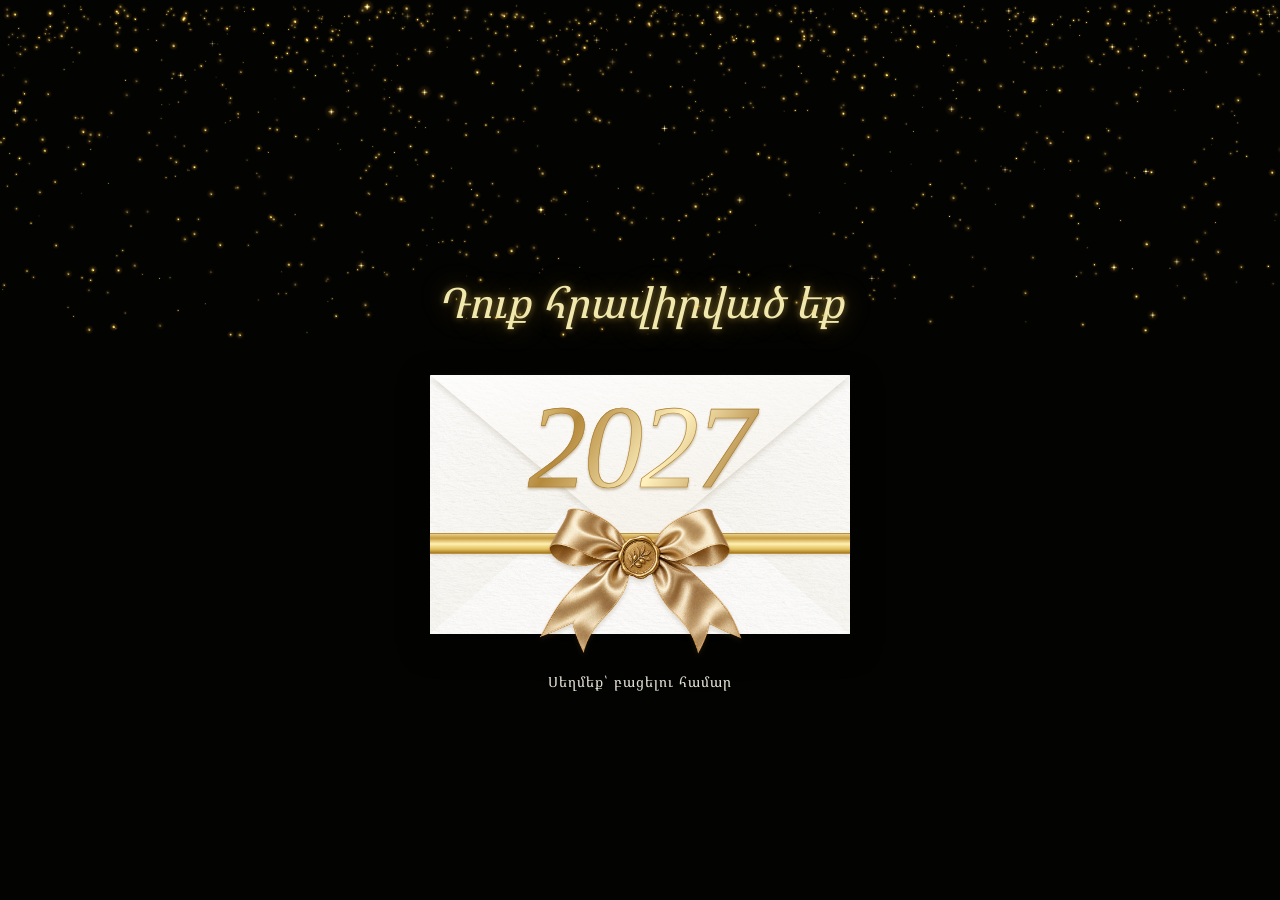
==== commit e9ba71cb: "Add generated fireworks artwork to 067 lower decorative section" ====
--- a/invitations/067/index.html
+++ b/invitations/067/index.html
@@ -3,7 +3,7 @@
 <head>
  <meta charset="UTF-8"><meta name="viewport" content="width=device-width, initial-scale=1"><meta name="theme-color" content="#060605">
  <meta name="description" content="Շքեղ սև և ոսկեգույն տոնական հրավիրատոմս՝ բացվող ծրարով և սքրոլի ընթացքում հայտնվող տեքստերով։">
- <title>Տոնական հրավիրատոմս · 067</title><link rel="stylesheet" href="style.css?v=067-celebration-1"><script src="script.js?v=067-celebration-1" defer></script>
+ <title>Տոնական հրավիրատոմս · 067</title><link rel="stylesheet" href="style.css?v=067-fireworks-2"><script src="script.js?v=067-fireworks-2" defer></script>
 </head>
 <body class="cover-active">
  <div class="entry-cover" id="entry-cover">
@@ -28,7 +28,7 @@
    <div class="features"><div class="reveal"><svg viewBox="0 0 48 48" aria-hidden="true"><circle cx="24" cy="12" r="5"/><circle cx="10" cy="21" r="4"/><circle cx="38" cy="21" r="4"/><path d="M15 36v-6a9 9 0 0 1 18 0v6M3 39v-6a7 7 0 0 1 12-5M45 39v-6a7 7 0 0 0-12-5M15 39h18"/></svg><h3>Ընկերություն</h3><p>Լավագույն պահերը՝ միասին</p></div><div class="reveal" data-delay="100"><svg viewBox="0 0 48 48" aria-hidden="true"><path d="M18 36V10l21-5v26M18 16l21-5"/><ellipse cx="12" cy="36" rx="6" ry="4"/><ellipse cx="33" cy="31" rx="6" ry="4"/></svg><h3>Երաժշտություն</h3><p>Տոնի ամենագեղեցիկ ռիթմերը</p></div><div class="reveal" data-delay="180"><svg viewBox="0 0 48 48" aria-hidden="true"><path d="M7 22h34v8H7zM10 30v14h28V30M24 22v22M24 22c-8-1-14-3-14-9a5 5 0 0 1 10-1l4 10Zm0 0c8-1 14-3 14-9a5 5 0 0 0-10-1l-4 10Z"/></svg><h3>Անակնկալներ</h3><p>Ժպիտներ և տոնական կախարդանք</p></div></div>
   </section>
   <section class="celebration-scene" id="celebration-scene" aria-labelledby="celebration-title" hidden>
-   <div class="celebration-art"><img id="celebration-image" alt="Ոսկեգույն հրավառություն, լուսավորված տոնածառեր և տոնական լույսեր" decoding="async" width="1024" height="1536"></div>
+   <picture class="celebration-art"><source media="(min-width:768px)" srcset="assets/celebration-fireworks-wide.png"><img id="celebration-image" alt="Ոսկեգույն հրավառություն, լուսավորված տոնածառեր և տոնական լույսեր" decoding="async" width="1024" height="1536"></picture>
    <div class="celebration-caption reveal"><p class="eyebrow">ՄԻԱՍԻՆ՝ ԱՎԵԼԻ ՊԱՅԾԱՌ</p><h2 id="celebration-title">Թող այս երեկոն փայլի մեզ համար</h2><span class="fine-rule" aria-hidden="true"></span><p data-company>TT Group</p></div>
   </section>
   <section class="section program-section" id="program" aria-labelledby="program-title"><div class="reveal"><p class="eyebrow">ԱՄԵՆ ՊԱՀԸ՝ ՀԱՏՈՒԿ</p><h2 id="program-title">Երեկոյի ծրագիրը</h2></div><ol class="program" id="program-items"></ol></section>
--- a/invitations/067/style.css
+++ b/invitations/067/style.css
@@ -68,7 +68,7 @@
 
 /* An immersive lower-page interlude, independent of the existing hero. */
 .celebration-scene{position:relative;isolation:isolate;overflow:hidden;width:100%;max-width:1440px;margin:0 auto;min-height:650px;aspect-ratio:2/3;background:#050504}
-.celebration-art{position:absolute;inset:0;z-index:-2}.celebration-art img{display:block;width:100%;height:100%;object-fit:cover;object-position:center}
+.celebration-art{display:block;position:absolute;inset:0;z-index:-2}.celebration-art img{display:block;width:100%;height:100%;object-fit:cover;object-position:center}
 .celebration-scene::before{content:'';position:absolute;inset:0;z-index:-1;background:linear-gradient(180deg,#050504 0%,#05050422 15%,transparent 37%,transparent 75%,#050504 100%)}
 .celebration-caption{position:relative;text-align:center;padding:95px 26px 0;width:min(100%,650px);margin:auto;text-shadow:0 2px 18px #000}
 .celebration-caption h2{font-size:clamp(26px,5vw,46px);line-height:1.9;color:#f0d39b;text-wrap:balance}.celebration-caption>p:last-child{color:#e5c387;font-size:15px;letter-spacing:3px}.celebration-caption .fine-rule{width:100px}
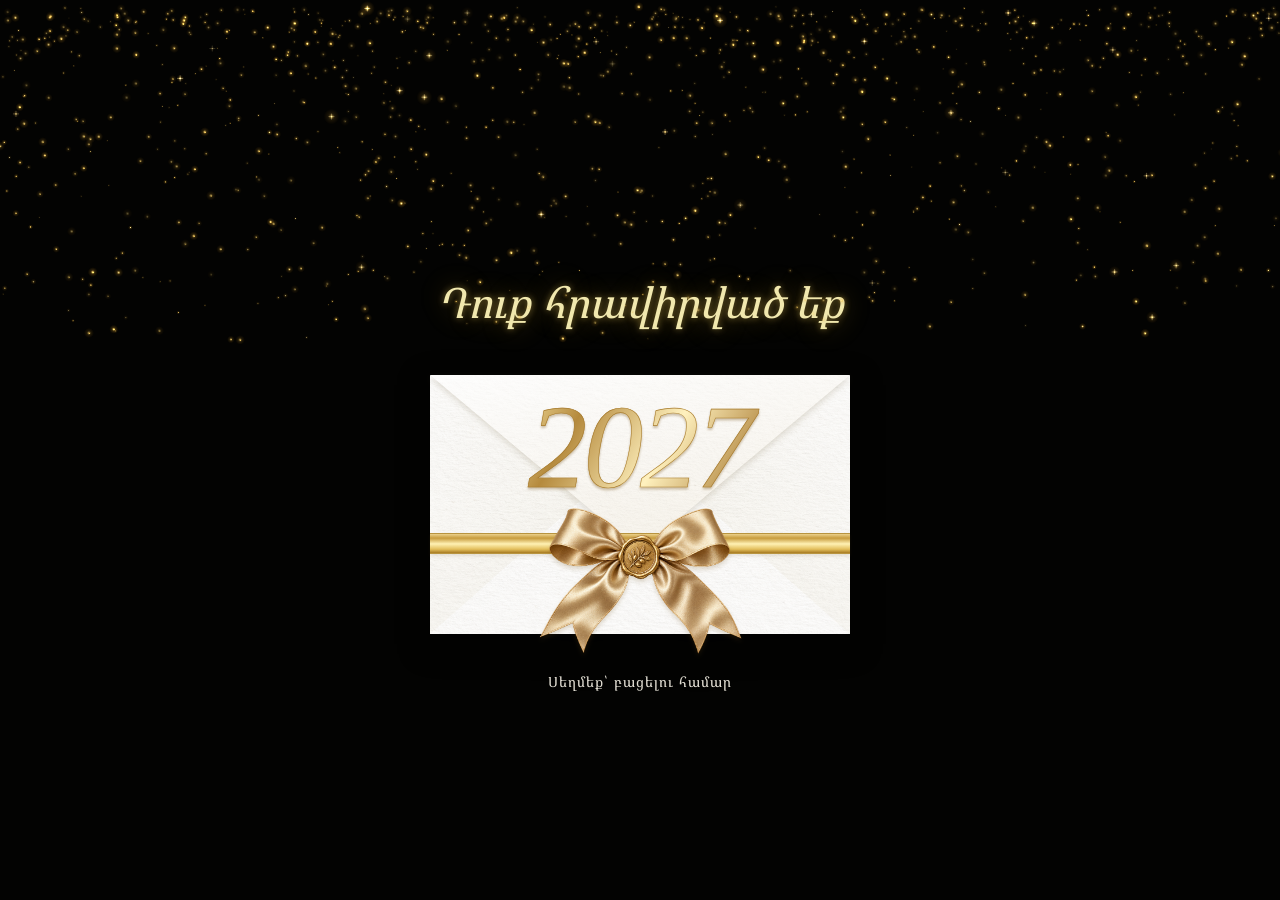
==== commit 4b3f54d2: "Add Black Tie dress code cards and refine 067 venue layout" ====
--- a/invitations/067/index.html
+++ b/invitations/067/index.html
@@ -3,7 +3,7 @@
 <head>
  <meta charset="UTF-8"><meta name="viewport" content="width=device-width, initial-scale=1"><meta name="theme-color" content="#060605">
  <meta name="description" content="Շքեղ սև և ոսկեգույն տոնական հրավիրատոմս՝ բացվող ծրարով և սքրոլի ընթացքում հայտնվող տեքստերով։">
- <title>Տոնական հրավիրատոմս · 067</title><link rel="stylesheet" href="style.css?v=067-fireworks-2"><script src="script.js?v=067-fireworks-2" defer></script>
+ <title>Տոնական հրավիրատոմս · 067</title><link rel="stylesheet" href="style.css?v=067-dresscode-1"><script src="script.js?v=067-dresscode-1" defer></script>
 </head>
 <body class="cover-active">
  <div class="entry-cover" id="entry-cover">
@@ -17,7 +17,7 @@
  </div>
  <canvas class="gold-dust" id="gold-dust" aria-hidden="true"></canvas>
  <main id="invitation" hidden>
-  <header class="site-header" id="site-header"><a class="brand reveal" href="#home" aria-label="Գլխավոր էջ"><svg viewBox="0 0 44 48" aria-hidden="true"><path d="m22 2 19 11v23L22 47 3 36V13Z M3 13l19 12 19-12M22 25v22M3 36l19-11 19 11M22 2v23"/></svg><span data-company>TT Group</span></a><button id="nav-toggle" class="nav-toggle" type="button" aria-label="Բացել ցանկը" aria-expanded="false" aria-controls="site-nav"><span></span><span></span><span></span></button><nav id="site-nav" aria-label="Հիմնական բաժիններ" hidden><a class="reveal" href="#welcome">Հրավեր</a><a class="reveal" href="#program">Ծրագիր</a><a class="reveal" href="#venue">Վայրը</a><a class="reveal" href="#rsvp">Մասնակցություն</a></nav></header>
+  <header class="site-header" id="site-header"><a class="brand reveal" href="#home" aria-label="Գլխավոր էջ"><svg viewBox="0 0 44 48" aria-hidden="true"><path d="m22 2 19 11v23L22 47 3 36V13Z M3 13l19 12 19-12M22 25v22M3 36l19-11 19 11M22 2v23"/></svg><span data-company>TT Group</span></a><button id="nav-toggle" class="nav-toggle" type="button" aria-label="Բացել ցանկը" aria-expanded="false" aria-controls="site-nav"><span></span><span></span><span></span></button><nav id="site-nav" aria-label="Հիմնական բաժիններ" hidden><a class="reveal" href="#welcome">Հրավեր</a><a class="reveal" href="#program">Ծրագիր</a><a class="reveal" href="#venue">Վայրը</a><a class="reveal" href="#dresscode">Դրես կոդ</a><a class="reveal" href="#rsvp">Մասնակցություն</a></nav></header>
   <section class="hero" id="home" aria-labelledby="hero-title"><picture class="hero-background" aria-hidden="true"><source media="(min-width:1100px)" srcset="assets/hero-background-wide.png"><img src="assets/hero-background-mobile.png" alt="" width="900" height="1600" decoding="async"></picture><div class="hero-grid"><div class="hero-copy">
    <div class="reveal"><p class="eyebrow">ՏԱՐՎԱ ԱՄԵՆԱՋԵՐՄ ՀԱՆԴԻՊՈՒՄԸ</p><h1 id="hero-title"><span>Տոնական</span><em>երեկո</em></h1><p class="hero-intro">Միասին դիմավորենք <span data-year>2027</span> թվականը</p></div>
    <ul class="event-facts reveal" aria-label="Միջոցառման տվյալները"><li><svg viewBox="0 0 24 24" aria-hidden="true"><path d="M5 5h14v15H5zM8 2v6M16 2v6M5 10h14M8 13h2m4 0h2m-8 4h2m4 0h2"/></svg><span id="event-date"></span></li><li><svg viewBox="0 0 24 24" aria-hidden="true"><circle cx="12" cy="12" r="9"/><path d="M12 6v6l4 2"/></svg><span id="event-time"></span></li><li><svg viewBox="0 0 24 24" aria-hidden="true"><path d="M12 22s8-8 8-13a8 8 0 0 0-16 0c0 5 8 13 8 13Z"/><circle cx="12" cy="9" r="3"/></svg><span id="hero-venue"></span></li></ul>
@@ -32,7 +32,16 @@
    <div class="celebration-caption reveal"><p class="eyebrow">ՄԻԱՍԻՆ՝ ԱՎԵԼԻ ՊԱՅԾԱՌ</p><h2 id="celebration-title">Թող այս երեկոն փայլի մեզ համար</h2><span class="fine-rule" aria-hidden="true"></span><p data-company>TT Group</p></div>
   </section>
   <section class="section program-section" id="program" aria-labelledby="program-title"><div class="reveal"><p class="eyebrow">ԱՄԵՆ ՊԱՀԸ՝ ՀԱՏՈՒԿ</p><h2 id="program-title">Երեկոյի ծրագիրը</h2></div><ol class="program" id="program-items"></ol></section>
-  <section class="section venue-section" id="venue" aria-labelledby="venue-title"><div class="reveal"><p class="eyebrow">ՍՊԱՍՈՒՄ ԵՆՔ ՁԵԶ ԱՅՍՏԵՂ</p><h2 id="venue-title">Հանդիպման վայրը</h2><h3 id="venue-name"></h3><p id="venue-address"></p></div><figure class="venue-photo reveal" id="venue-photo" hidden><img id="venue-image" alt="" decoding="async"></figure><a class="gold-button reveal" id="maps-link" target="_blank" rel="noopener noreferrer" hidden>Տեսնել քարտեզի վրա <svg class="button-arrow" viewBox="0 0 20 20" aria-hidden="true"><path d="m5 15 10-10M5 5h10v10"/></svg></a></section>
+  <section class="section venue-section" id="venue" aria-labelledby="venue-title"><div class="reveal"><p class="eyebrow">ՍՊԱՍՈՒՄ ԵՆՔ ՁԵԶ ԱՅՍՏԵՂ</p><h2 id="venue-title">Տեղեկություն</h2><h3 id="venue-name"></h3><p id="venue-address"></p></div><figure class="venue-photo reveal" id="venue-photo" hidden><img id="venue-image" alt="" decoding="async"></figure><a class="gold-button reveal" id="maps-link" target="_blank" rel="noopener noreferrer" hidden>Գտնել քարտեզում <svg class="button-arrow" viewBox="0 0 20 20" aria-hidden="true"><path d="m5 15 10-10M5 5h10v10"/></svg></a></section>
+  <section class="section dresscode-section" id="dresscode" aria-labelledby="dresscode-title">
+   <div class="dresscode-copy reveal"><p class="eyebrow">ԴՐԵՍ ԿՈԴ</p><h2 id="dresscode-title">Black Tie</h2><p>Խնդրում ենք պահպանել պաշտոնական երեկոյան հագուստի ոճը։</p><p class="dresscode-palette">Սևի նրբագեղություն · ոսկեգույն շեշտեր</p></div>
+   <div class="dresscode-gallery">
+    <figure class="reveal"><div class="dresscode-photo look-tux" role="img" aria-label="Սև սմոքինգ՝ սպիտակ վերնաշապիկով և թիթեռնիկով"></div><figcaption><strong>Տղամարդկանց</strong><span>Սմոքինգ / կոստյում</span></figcaption></figure>
+    <figure class="reveal" data-delay="70"><div class="dresscode-photo look-gown" role="img" aria-label="Սև երկար երեկոյան զգեստ"></div><figcaption><strong>Կանանց</strong><span>Երեկոյան զգեստ</span></figcaption></figure>
+    <figure class="reveal" data-delay="140"><div class="dresscode-photo look-shoe" role="img" aria-label="Սև բարձրակրունկ կոշիկ՝ ոսկեգույն զարդով"></div><figcaption><strong>Աքսեսուարներ</strong><span>Նրբաճաշակ մանրամասներ</span></figcaption></figure>
+    <figure class="reveal" data-delay="210"><div class="dresscode-photo look-clutch" role="img" aria-label="Սև երեկոյան պայուսակ՝ ոսկեգույն շղթայով"></div><figcaption><strong>Ոսկեգույն շեշտեր</strong><span>Փայլ՝ չափի մեջ</span></figcaption></figure>
+   </div>
+  </section>
   <section class="section rsvp-section" id="rsvp" aria-labelledby="rsvp-title"><div class="reveal"><p class="eyebrow">ՁԵՐ ՏԵՂԸ ՍՊԱՍՈՒՄ Է ՁԵԶ</p><h2 id="rsvp-title">Մասնակցության հաստատում</h2><p class="rsvp-intro">Խնդրում ենք հայտնել՝ կլինե՞ք մեզ հետ։</p></div><form class="reveal" id="rsvp-form"><p class="preview-note" id="preview-note">Ցուցադրական ձև․ տվյալները չեն ուղարկվում և չեն պահպանվում։</p><label for="full-name">Անուն, ազգանուն <span aria-hidden="true">*</span></label><input id="full-name" name="fullName" placeholder="Ձեր անունը և ազգանունը" required minlength="3" maxlength="120" autocomplete="name"><fieldset><legend>Մասնակցություն <span aria-hidden="true">*</span></legend><div class="attendance-options"><label><input type="radio" name="attendance" value="yes" checked required>Մասնակցելու եմ</label><label><input type="radio" name="attendance" value="no">Չեմ մասնակցելու</label></div></fieldset><label for="comment">Մեկնաբանություն <span class="optional">(ոչ պարտադիր)</span></label><textarea id="comment" name="comment" rows="3" maxlength="1000" placeholder="Ձեր ցանկությունը կամ հաղորդագրությունը…"></textarea><button class="gold-button" id="submit-rsvp" type="submit">Հաստատել <svg class="button-arrow" viewBox="0 0 20 20" aria-hidden="true"><path d="m5 15 10-10M5 5h10v10"/></svg></button><p id="form-status" role="status" aria-live="polite" tabindex="-1"></p></form></section>
   <footer class="section thank-section"><div class="reveal"><span class="fine-rule" aria-hidden="true"></span><p class="eyebrow">ՍԻՐՈՎ ՍՊԱՍՈՒՄ ԵՆՔ ՁԵԶ</p><h2 data-company>TT Group</h2><p class="footer-note">Տոնենք մեր ձեռքբերումները։ Ստեղծենք նոր հիշողություններ։</p></div></footer>
  </main>
--- a/invitations/067/style.css
+++ b/invitations/067/style.css
@@ -73,3 +73,9 @@
 .celebration-caption{position:relative;text-align:center;padding:95px 26px 0;width:min(100%,650px);margin:auto;text-shadow:0 2px 18px #000}
 .celebration-caption h2{font-size:clamp(26px,5vw,46px);line-height:1.9;color:#f0d39b;text-wrap:balance}.celebration-caption>p:last-child{color:#e5c387;font-size:15px;letter-spacing:3px}.celebration-caption .fine-rule{width:100px}
 @media(min-width:768px){.celebration-scene{aspect-ratio:4/3;min-height:800px}.celebration-art img{object-position:center 60%}.celebration-caption{padding-top:100px}}
+
+/* Editorial dress-code strip with four matching fashion cards. */
+.dresscode-section{max-width:1250px;margin:auto;border-block:1px solid #ae843c55;background:linear-gradient(110deg,#0d0b07,#050504);padding-block:40px}.dresscode-section::before{display:none}.dresscode-copy{text-align:left}.dresscode-copy .eyebrow::before{content:'';display:inline-block;width:24px;height:1px;vertical-align:middle;background:#c9a35d;margin-right:10px}.dresscode-copy .eyebrow{margin-bottom:5px}.dresscode-copy h2{font-family:Georgia,serif;font-size:38px;line-height:1.2;margin-bottom:14px}.dresscode-copy p:not(.eyebrow){font-size:12px;line-height:2;color:#d0cabd;max-width:390px}.dresscode-copy .dresscode-palette{color:#a89268!important;font-size:10px!important}.dresscode-gallery{display:grid;grid-template-columns:repeat(2,minmax(0,1fr));gap:20px 12px;margin-top:25px}.dresscode-gallery figure{margin:0;min-width:0}.dresscode-photo{width:100%;aspect-ratio:3/4;border:1px solid #a7834566;border-radius:5px;background-color:#070705;background-image:url('assets/black-tie-collection.png');background-size:400% 100%;background-repeat:no-repeat}.look-tux{background-position:0% center}.look-gown{background-position:33.333% center}.look-shoe{background-position:66.666% center}.look-clutch{background-position:100% center}.dresscode-gallery figcaption{padding-top:9px;font-size:10px;line-height:1.8;text-align:center}.dresscode-gallery strong{display:block;color:#dfbd76;font-weight:400}.dresscode-gallery figcaption span{display:block;color:#a7a194;font-size:9px}
+.venue-section{max-width:1250px;margin:auto;text-align:left;overflow:hidden;background:radial-gradient(ellipse at right,#9b74201f,transparent 65%)}.venue-section>div{margin-left:0}.venue-section h2{font-size:19px;margin-bottom:12px}.venue-section h3{font-size:clamp(30px,5vw,45px)}.venue-section .venue-photo{max-width:none;margin:25px -24px 0;border:0;border-radius:0;clip-path:polygon(0 12%,100% 0,100% 88%,0 100%)}.venue-photo img{min-height:230px;max-height:430px}.venue-section .gold-button{background:#171208;border-color:#a58447;color:#e9c980;box-shadow:0 4px 25px #0008}
+@media(min-width:768px){.dresscode-gallery{grid-template-columns:repeat(4,minmax(0,1fr));gap:15px}.dresscode-photo{aspect-ratio:3/4}.venue-section .venue-photo{margin-inline:-55px}}
+@media(min-width:1100px){.dresscode-section{display:grid;grid-template-columns:280px minmax(0,1fr);align-items:center;gap:35px;padding:35px}.dresscode-copy{width:100%}.dresscode-gallery{margin-top:0}.dresscode-gallery figcaption{font-size:11px}.dresscode-gallery figcaption span{font-size:10px}}
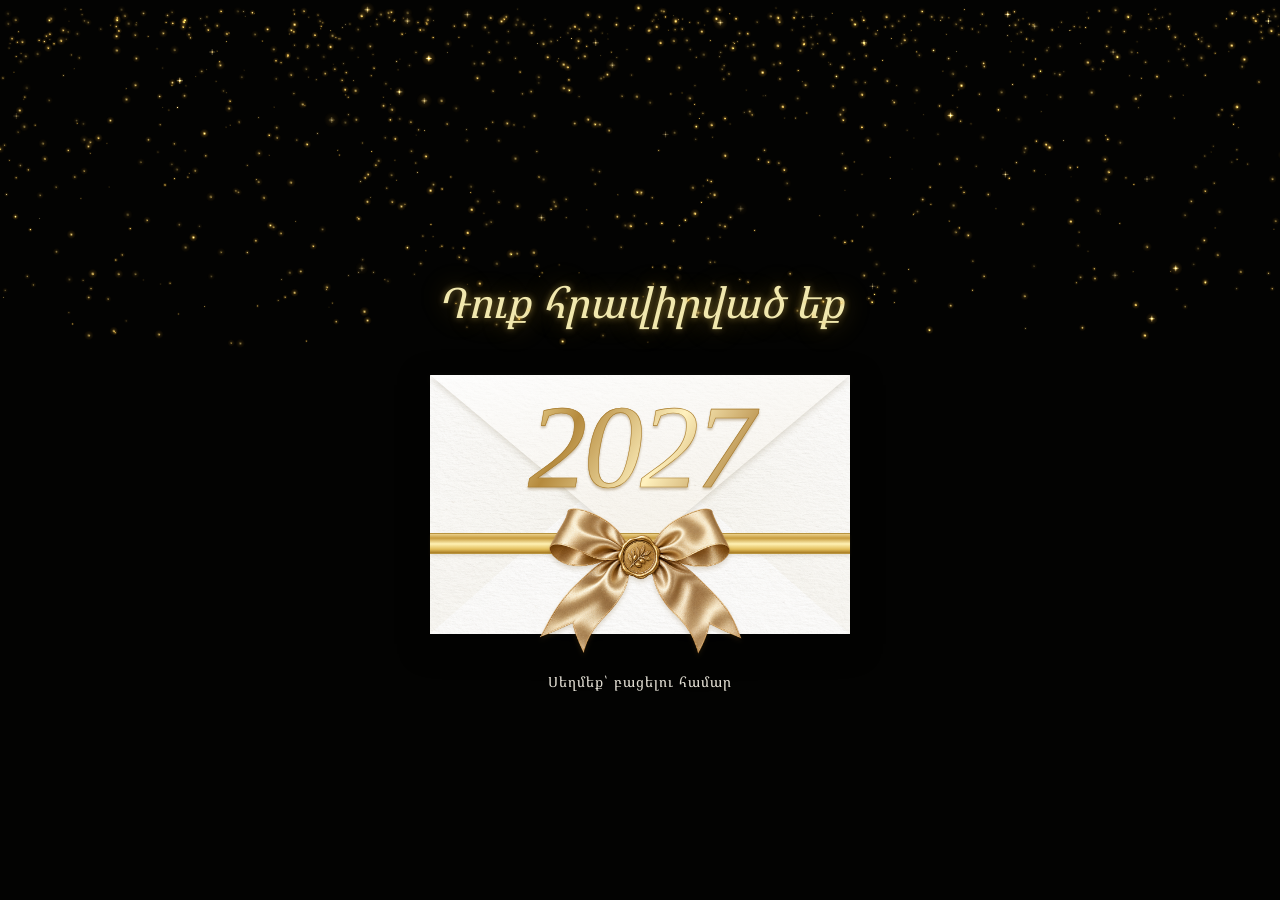
==== commit 496e2c35: "Add Our Moments Together gallery to 067" ====
--- a/invitations/067/index.html
+++ b/invitations/067/index.html
@@ -3,7 +3,7 @@
 <head>
  <meta charset="UTF-8"><meta name="viewport" content="width=device-width, initial-scale=1"><meta name="theme-color" content="#060605">
  <meta name="description" content="Շքեղ սև և ոսկեգույն տոնական հրավիրատոմս՝ բացվող ծրարով և սքրոլի ընթացքում հայտնվող տեքստերով։">
- <title>Տոնական հրավիրատոմս · 067</title><link rel="stylesheet" href="style.css?v=067-dresscode-1"><script src="script.js?v=067-dresscode-1" defer></script>
+ <title>Տոնական հրավիրատոմս · 067</title><link rel="stylesheet" href="style.css?v=067-moments-1"><script src="script.js?v=067-moments-1" defer></script>
 </head>
 <body class="cover-active">
  <div class="entry-cover" id="entry-cover">
@@ -32,6 +32,20 @@
    <div class="celebration-caption reveal"><p class="eyebrow">ՄԻԱՍԻՆ՝ ԱՎԵԼԻ ՊԱՅԾԱՌ</p><h2 id="celebration-title">Թող այս երեկոն փայլի մեզ համար</h2><span class="fine-rule" aria-hidden="true"></span><p data-company>TT Group</p></div>
   </section>
   <section class="section program-section" id="program" aria-labelledby="program-title"><div class="reveal"><p class="eyebrow">ԱՄԵՆ ՊԱՀԸ՝ ՀԱՏՈՒԿ</p><h2 id="program-title">Երեկոյի ծրագիրը</h2></div><ol class="program" id="program-items"></ol></section>
+  <section class="moments-section" id="moments" aria-labelledby="moments-title">
+   <div class="moments-heading reveal"><h2 id="moments-title">Մեր պահերը միասին</h2><p>Տոնական տրամադրություն՝ պատկերներով</p></div>
+   <div class="moments-carousel reveal">
+    <button class="moments-arrow" id="moments-prev" type="button" aria-label="Նախորդ նկարները" aria-controls="moments-track"><svg viewBox="0 0 24 24" aria-hidden="true"><path d="m14 6-6 6 6 6"/></svg></button>
+    <div class="moments-track" id="moments-track" tabindex="0" role="region" aria-label="Տոնական նկարների շարք․ սահեցրեք՝ ավելին տեսնելու համար">
+     <figure><div class="moment-image moment-table" role="img" aria-label="Մոմերով և ծաղիկներով տոնական սեղան"></div></figure>
+     <figure><div class="moment-image moment-toast" role="img" aria-label="Շամպայնի բաժակներով ընկերական կենաց"></div></figure>
+     <figure><div class="moment-image moment-tree" role="img" aria-label="Ոսկեգույն խաղալիքներով լուսավորված տոնածառ"></div></figure>
+     <figure><div class="moment-image moment-hall" role="img" aria-label="Տոնական լուսավորությամբ պատկերազարդ սրահ"></div></figure>
+     <figure><div class="moment-image moment-dinner" role="img" aria-label="Սև և ոսկեգույն տոնական սպասք"></div></figure>
+    </div>
+    <button class="moments-arrow" id="moments-next" type="button" aria-label="Հաջորդ նկարները" aria-controls="moments-track"><svg viewBox="0 0 24 24" aria-hidden="true"><path d="m10 6 6 6-6 6"/></svg></button>
+   </div>
+  </section>
   <section class="section venue-section" id="venue" aria-labelledby="venue-title"><div class="reveal"><p class="eyebrow">ՍՊԱՍՈՒՄ ԵՆՔ ՁԵԶ ԱՅՍՏԵՂ</p><h2 id="venue-title">Տեղեկություն</h2><h3 id="venue-name"></h3><p id="venue-address"></p></div><figure class="venue-photo reveal" id="venue-photo" hidden><img id="venue-image" alt="" decoding="async"></figure><a class="gold-button reveal" id="maps-link" target="_blank" rel="noopener noreferrer" hidden>Գտնել քարտեզում <svg class="button-arrow" viewBox="0 0 20 20" aria-hidden="true"><path d="m5 15 10-10M5 5h10v10"/></svg></a></section>
   <section class="section dresscode-section" id="dresscode" aria-labelledby="dresscode-title">
    <div class="dresscode-copy reveal"><p class="eyebrow">ԴՐԵՍ ԿՈԴ</p><h2 id="dresscode-title">Black Tie</h2><p>Խնդրում ենք պահպանել պաշտոնական երեկոյան հագուստի ոճը։</p><p class="dresscode-palette">Սևի նրբագեղություն · ոսկեգույն շեշտեր</p></div>
--- a/invitations/067/style.css
+++ b/invitations/067/style.css
@@ -79,3 +79,7 @@
 .venue-section{max-width:1250px;margin:auto;text-align:left;overflow:hidden;background:radial-gradient(ellipse at right,#9b74201f,transparent 65%)}.venue-section>div{margin-left:0}.venue-section h2{font-size:19px;margin-bottom:12px}.venue-section h3{font-size:clamp(30px,5vw,45px)}.venue-section .venue-photo{max-width:none;margin:25px -24px 0;border:0;border-radius:0;clip-path:polygon(0 12%,100% 0,100% 88%,0 100%)}.venue-photo img{min-height:230px;max-height:430px}.venue-section .gold-button{background:#171208;border-color:#a58447;color:#e9c980;box-shadow:0 4px 25px #0008}
 @media(min-width:768px){.dresscode-gallery{grid-template-columns:repeat(4,minmax(0,1fr));gap:15px}.dresscode-photo{aspect-ratio:3/4}.venue-section .venue-photo{margin-inline:-55px}}
 @media(min-width:1100px){.dresscode-section{display:grid;grid-template-columns:280px minmax(0,1fr);align-items:center;gap:35px;padding:35px}.dresscode-copy{width:100%}.dresscode-gallery{margin-top:0}.dresscode-gallery figcaption{font-size:11px}.dresscode-gallery figcaption span{font-size:10px}}
+
+/* Compact, manually controlled memories strip. */
+.moments-section{max-width:1250px;margin:0 auto;padding:27px 16px 30px;border-block:1px solid #b18a4244;background:linear-gradient(180deg,#0d0b07,#050504)}.moments-heading{padding-left:31px;margin-bottom:12px}.moments-heading h2{font-size:17px;line-height:1.8;margin:0 0 3px;color:#e3bf76}.moments-heading p{font-size:9px;line-height:1.8;color:#9d9179;margin:0}.moments-carousel{display:grid;grid-template-columns:24px minmax(0,1fr) 24px;align-items:center;gap:8px}.moments-track{display:flex;gap:10px;overflow-x:auto;overscroll-behavior-inline:contain;scroll-snap-type:x mandatory;scrollbar-width:none;padding:3px}.moments-track::-webkit-scrollbar{display:none}.moments-track:focus-visible{outline:1px solid #e4bf77;outline-offset:2px}.moments-track figure{margin:0;flex:0 0 160px;scroll-snap-align:start;overflow:hidden;border:1px solid #b18b4a66;border-radius:5px;background:#100d07}.moment-image{width:100%;aspect-ratio:1/1.05;background-image:url('assets/moments-collection.png');background-size:500% 100%;background-repeat:no-repeat}.moment-table{background-position:0% center}.moment-toast{background-position:25% center}.moment-tree{background-position:50% center}.moment-hall{background-position:75% center}.moment-dinner{background-position:100% center}.moments-arrow{display:grid;place-items:center;width:24px;height:30px;padding:4px;border:1px solid #af8b4d88;border-radius:50%;background:#080704;color:#e3c17e}.moments-arrow svg{width:14px;height:14px;fill:none;stroke:currentColor;stroke-width:1.5}.moments-arrow:hover{background:#b18b4a22}.moments-arrow:disabled{opacity:.3;cursor:default}
+@media(min-width:768px){.moments-section{padding:28px 24px}.moments-track figure{flex-basis:230px}.moments-heading{padding-left:34px}.moments-heading h2{font-size:19px}.moments-carousel{gap:10px}}
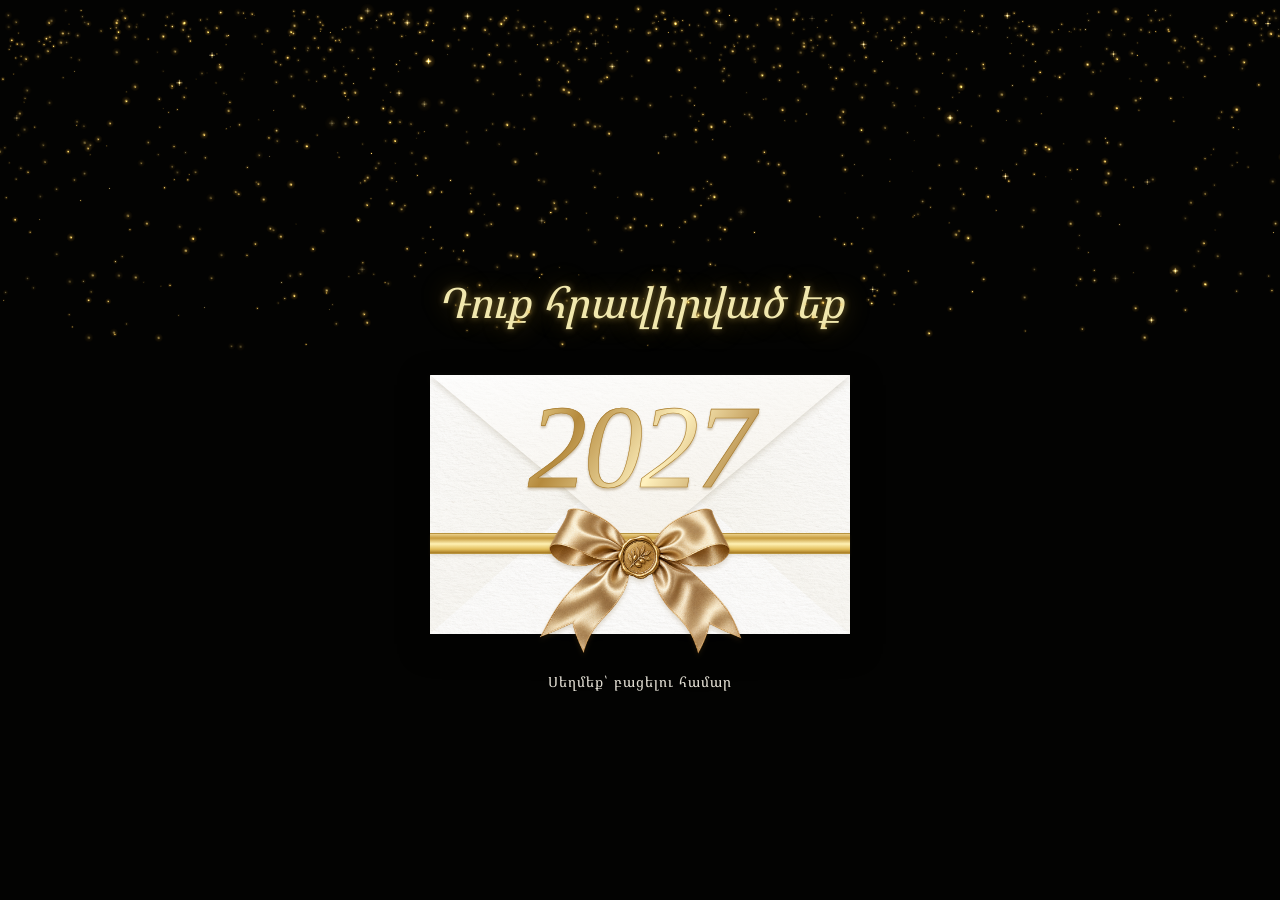
==== commit ba5f2151: "Style 067 venue as an illustrated banner with location overlay" ====
--- a/invitations/067/index.html
+++ b/invitations/067/index.html
@@ -3,7 +3,7 @@
 <head>
  <meta charset="UTF-8"><meta name="viewport" content="width=device-width, initial-scale=1"><meta name="theme-color" content="#060605">
  <meta name="description" content="Շքեղ սև և ոսկեգույն տոնական հրավիրատոմս՝ բացվող ծրարով և սքրոլի ընթացքում հայտնվող տեքստերով։">
- <title>Տոնական հրավիրատոմս · 067</title><link rel="stylesheet" href="style.css?v=067-moments-1"><script src="script.js?v=067-moments-1" defer></script>
+ <title>Տոնական հրավիրատոմս · 067</title><link rel="stylesheet" href="style.css?v=067-venue-card-1"><script src="script.js?v=067-venue-card-1" defer></script>
 </head>
 <body class="cover-active">
  <div class="entry-cover" id="entry-cover">
@@ -46,7 +46,15 @@
     <button class="moments-arrow" id="moments-next" type="button" aria-label="Հաջորդ նկարները" aria-controls="moments-track"><svg viewBox="0 0 24 24" aria-hidden="true"><path d="m10 6 6 6-6 6"/></svg></button>
    </div>
   </section>
-  <section class="section venue-section" id="venue" aria-labelledby="venue-title"><div class="reveal"><p class="eyebrow">ՍՊԱՍՈՒՄ ԵՆՔ ՁԵԶ ԱՅՍՏԵՂ</p><h2 id="venue-title">Տեղեկություն</h2><h3 id="venue-name"></h3><p id="venue-address"></p></div><figure class="venue-photo reveal" id="venue-photo" hidden><img id="venue-image" alt="" decoding="async"></figure><a class="gold-button reveal" id="maps-link" target="_blank" rel="noopener noreferrer" hidden>Գտնել քարտեզում <svg class="button-arrow" viewBox="0 0 20 20" aria-hidden="true"><path d="m5 15 10-10M5 5h10v10"/></svg></a></section>
+  <section class="venue-section venue-banner" id="venue" aria-labelledby="venue-title">
+   <h2 id="venue-title" class="venue-heading reveal">Հանդիպման վայրը</h2>
+   <div class="venue-banner-art" id="venue-photo" hidden><img id="venue-image" alt="" decoding="async" width="1536" height="1024"></div>
+   <div class="venue-location-card reveal">
+    <svg class="venue-pin" viewBox="0 0 24 24" aria-hidden="true"><path d="M12 22S4 14 4 9a8 8 0 0 1 16 0c0 5-8 13-8 13Z"/><circle cx="12" cy="9" r="2.5"/></svg>
+    <div class="venue-location-copy"><h3 id="venue-name"></h3><p id="venue-address" hidden></p><a class="gold-button" id="maps-link" target="_blank" rel="noopener noreferrer" hidden>Գտնել քարտեզում <svg class="button-arrow" viewBox="0 0 20 20" aria-hidden="true"><path d="m5 15 10-10M5 5h10v10"/></svg></a></div>
+   </div>
+   <p class="venue-art-note" id="venue-art-note">Սրահի պատկերազարդում</p>
+  </section>
   <section class="section dresscode-section" id="dresscode" aria-labelledby="dresscode-title">
    <div class="dresscode-copy reveal"><p class="eyebrow">ԴՐԵՍ ԿՈԴ</p><h2 id="dresscode-title">Black Tie</h2><p>Խնդրում ենք պահպանել պաշտոնական երեկոյան հագուստի ոճը։</p><p class="dresscode-palette">Սևի նրբագեղություն · ոսկեգույն շեշտեր</p></div>
    <div class="dresscode-gallery">
--- a/invitations/067/style.css
+++ b/invitations/067/style.css
@@ -83,3 +83,7 @@
 /* Compact, manually controlled memories strip. */
 .moments-section{max-width:1250px;margin:0 auto;padding:27px 16px 30px;border-block:1px solid #b18a4244;background:linear-gradient(180deg,#0d0b07,#050504)}.moments-heading{padding-left:31px;margin-bottom:12px}.moments-heading h2{font-size:17px;line-height:1.8;margin:0 0 3px;color:#e3bf76}.moments-heading p{font-size:9px;line-height:1.8;color:#9d9179;margin:0}.moments-carousel{display:grid;grid-template-columns:24px minmax(0,1fr) 24px;align-items:center;gap:8px}.moments-track{display:flex;gap:10px;overflow-x:auto;overscroll-behavior-inline:contain;scroll-snap-type:x mandatory;scrollbar-width:none;padding:3px}.moments-track::-webkit-scrollbar{display:none}.moments-track:focus-visible{outline:1px solid #e4bf77;outline-offset:2px}.moments-track figure{margin:0;flex:0 0 160px;scroll-snap-align:start;overflow:hidden;border:1px solid #b18b4a66;border-radius:5px;background:#100d07}.moment-image{width:100%;aspect-ratio:1/1.05;background-image:url('assets/moments-collection.png');background-size:500% 100%;background-repeat:no-repeat}.moment-table{background-position:0% center}.moment-toast{background-position:25% center}.moment-tree{background-position:50% center}.moment-hall{background-position:75% center}.moment-dinner{background-position:100% center}.moments-arrow{display:grid;place-items:center;width:24px;height:30px;padding:4px;border:1px solid #af8b4d88;border-radius:50%;background:#080704;color:#e3c17e}.moments-arrow svg{width:14px;height:14px;fill:none;stroke:currentColor;stroke-width:1.5}.moments-arrow:hover{background:#b18b4a22}.moments-arrow:disabled{opacity:.3;cursor:default}
 @media(min-width:768px){.moments-section{padding:28px 24px}.moments-track figure{flex-basis:230px}.moments-heading{padding-left:34px}.moments-heading h2{font-size:19px}.moments-carousel{gap:10px}}
+
+/* Photo-led venue with a compact overlay location card. */
+.venue-banner{position:relative;isolation:isolate;max-width:1250px;min-height:430px;margin:25px auto 45px;padding:36px 20px 22px;display:flex;flex-direction:column;justify-content:flex-end;align-items:center;overflow:hidden;background:#0c0905}.venue-banner-art{position:absolute;inset:0;z-index:-2}.venue-banner-art img{display:block;width:100%;height:100%;object-fit:cover;object-position:center}.venue-banner::before{content:'';position:absolute;inset:0;z-index:-1;background:linear-gradient(180deg,#050504c9,transparent 27%,#0001 55%,#050504a8)}.venue-banner .venue-heading{position:absolute;top:22px;left:25px;font-size:14px;color:#efd49f;margin:0;text-shadow:0 2px 8px #000}.venue-location-card{display:flex;gap:15px;align-items:flex-start;width:min(100%,440px);padding:20px 22px;border:1px solid #e6d0a93d;border-radius:14px;background:#29251fe0;backdrop-filter:blur(12px);-webkit-backdrop-filter:blur(12px);box-shadow:0 10px 35px #0005}.venue-pin{width:29px;height:35px;flex-shrink:0;fill:#f2eadc;stroke:#f2eadc;stroke-width:.5;margin-top:2px}.venue-pin circle{fill:#494238;stroke:none}.venue-location-copy{min-width:0}.venue-banner h3{font-size:20px;color:#fff4e2;line-height:1.6;margin:0 0 5px}.venue-banner #venue-address{font-size:11px;line-height:1.9;color:#e1d7c5;margin:0 0 10px;overflow-wrap:anywhere}.venue-banner .gold-button{margin-top:9px;min-height:38px;padding:8px 15px;background:#0c0a07c9;color:#f0dfbd;border-color:#b9a17c55;font-size:10px;gap:15px}.venue-art-note{font-size:8px;color:#e4d6bdab;margin:9px 0 0;text-shadow:0 1px 5px #000;line-height:1.6}
+@media(min-width:768px){.venue-banner{min-height:580px;padding-bottom:32px;border-radius:6px}.venue-banner .venue-heading{top:30px;left:40px;font-size:17px}.venue-location-card{padding:23px 28px;width:460px}.venue-banner h3{font-size:24px}.venue-banner #venue-address{font-size:12px}}
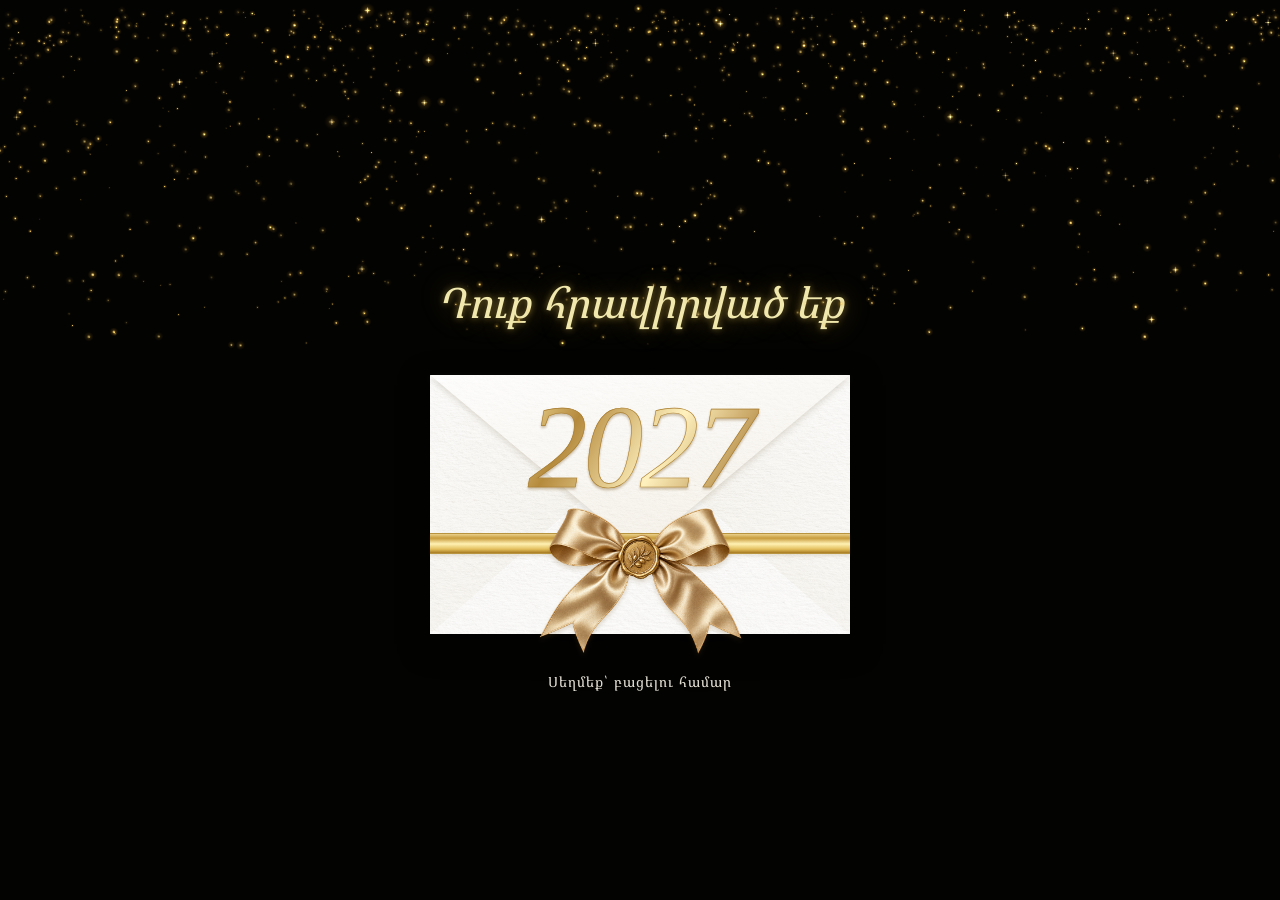
==== commit 7e43c5cb: "Remove shoe and clutch cards from 067 dress code" ====
--- a/invitations/067/index.html
+++ b/invitations/067/index.html
@@ -3,7 +3,7 @@
 <head>
  <meta charset="UTF-8"><meta name="viewport" content="width=device-width, initial-scale=1"><meta name="theme-color" content="#060605">
  <meta name="description" content="Շքեղ սև և ոսկեգույն տոնական հրավիրատոմս՝ բացվող ծրարով և սքրոլի ընթացքում հայտնվող տեքստերով։">
- <title>Տոնական հրավիրատոմս · 067</title><link rel="stylesheet" href="style.css?v=067-venue-card-1"><script src="script.js?v=067-venue-card-1" defer></script>
+ <title>Տոնական հրավիրատոմս · 067</title><link rel="stylesheet" href="style.css?v=067-dresscode-two-1"><script src="script.js?v=067-dresscode-two-1" defer></script>
 </head>
 <body class="cover-active">
  <div class="entry-cover" id="entry-cover">
@@ -60,8 +60,6 @@
    <div class="dresscode-gallery">
     <figure class="reveal"><div class="dresscode-photo look-tux" role="img" aria-label="Սև սմոքինգ՝ սպիտակ վերնաշապիկով և թիթեռնիկով"></div><figcaption><strong>Տղամարդկանց</strong><span>Սմոքինգ / կոստյում</span></figcaption></figure>
     <figure class="reveal" data-delay="70"><div class="dresscode-photo look-gown" role="img" aria-label="Սև երկար երեկոյան զգեստ"></div><figcaption><strong>Կանանց</strong><span>Երեկոյան զգեստ</span></figcaption></figure>
-    <figure class="reveal" data-delay="140"><div class="dresscode-photo look-shoe" role="img" aria-label="Սև բարձրակրունկ կոշիկ՝ ոսկեգույն զարդով"></div><figcaption><strong>Աքսեսուարներ</strong><span>Նրբաճաշակ մանրամասներ</span></figcaption></figure>
-    <figure class="reveal" data-delay="210"><div class="dresscode-photo look-clutch" role="img" aria-label="Սև երեկոյան պայուսակ՝ ոսկեգույն շղթայով"></div><figcaption><strong>Ոսկեգույն շեշտեր</strong><span>Փայլ՝ չափի մեջ</span></figcaption></figure>
    </div>
   </section>
   <section class="section rsvp-section" id="rsvp" aria-labelledby="rsvp-title"><div class="reveal"><p class="eyebrow">ՁԵՐ ՏԵՂԸ ՍՊԱՍՈՒՄ Է ՁԵԶ</p><h2 id="rsvp-title">Մասնակցության հաստատում</h2><p class="rsvp-intro">Խնդրում ենք հայտնել՝ կլինե՞ք մեզ հետ։</p></div><form class="reveal" id="rsvp-form"><p class="preview-note" id="preview-note">Ցուցադրական ձև․ տվյալները չեն ուղարկվում և չեն պահպանվում։</p><label for="full-name">Անուն, ազգանուն <span aria-hidden="true">*</span></label><input id="full-name" name="fullName" placeholder="Ձեր անունը և ազգանունը" required minlength="3" maxlength="120" autocomplete="name"><fieldset><legend>Մասնակցություն <span aria-hidden="true">*</span></legend><div class="attendance-options"><label><input type="radio" name="attendance" value="yes" checked required>Մասնակցելու եմ</label><label><input type="radio" name="attendance" value="no">Չեմ մասնակցելու</label></div></fieldset><label for="comment">Մեկնաբանություն <span class="optional">(ոչ պարտադիր)</span></label><textarea id="comment" name="comment" rows="3" maxlength="1000" placeholder="Ձեր ցանկությունը կամ հաղորդագրությունը…"></textarea><button class="gold-button" id="submit-rsvp" type="submit">Հաստատել <svg class="button-arrow" viewBox="0 0 20 20" aria-hidden="true"><path d="m5 15 10-10M5 5h10v10"/></svg></button><p id="form-status" role="status" aria-live="polite" tabindex="-1"></p></form></section>
--- a/invitations/067/style.css
+++ b/invitations/067/style.css
@@ -87,3 +87,7 @@
 /* Photo-led venue with a compact overlay location card. */
 .venue-banner{position:relative;isolation:isolate;max-width:1250px;min-height:430px;margin:25px auto 45px;padding:36px 20px 22px;display:flex;flex-direction:column;justify-content:flex-end;align-items:center;overflow:hidden;background:#0c0905}.venue-banner-art{position:absolute;inset:0;z-index:-2}.venue-banner-art img{display:block;width:100%;height:100%;object-fit:cover;object-position:center}.venue-banner::before{content:'';position:absolute;inset:0;z-index:-1;background:linear-gradient(180deg,#050504c9,transparent 27%,#0001 55%,#050504a8)}.venue-banner .venue-heading{position:absolute;top:22px;left:25px;font-size:14px;color:#efd49f;margin:0;text-shadow:0 2px 8px #000}.venue-location-card{display:flex;gap:15px;align-items:flex-start;width:min(100%,440px);padding:20px 22px;border:1px solid #e6d0a93d;border-radius:14px;background:#29251fe0;backdrop-filter:blur(12px);-webkit-backdrop-filter:blur(12px);box-shadow:0 10px 35px #0005}.venue-pin{width:29px;height:35px;flex-shrink:0;fill:#f2eadc;stroke:#f2eadc;stroke-width:.5;margin-top:2px}.venue-pin circle{fill:#494238;stroke:none}.venue-location-copy{min-width:0}.venue-banner h3{font-size:20px;color:#fff4e2;line-height:1.6;margin:0 0 5px}.venue-banner #venue-address{font-size:11px;line-height:1.9;color:#e1d7c5;margin:0 0 10px;overflow-wrap:anywhere}.venue-banner .gold-button{margin-top:9px;min-height:38px;padding:8px 15px;background:#0c0a07c9;color:#f0dfbd;border-color:#b9a17c55;font-size:10px;gap:15px}.venue-art-note{font-size:8px;color:#e4d6bdab;margin:9px 0 0;text-shadow:0 1px 5px #000;line-height:1.6}
 @media(min-width:768px){.venue-banner{min-height:580px;padding-bottom:32px;border-radius:6px}.venue-banner .venue-heading{top:30px;left:40px;font-size:17px}.venue-location-card{padding:23px 28px;width:460px}.venue-banner h3{font-size:24px}.venue-banner #venue-address{font-size:12px}}
+
+/* Dress code retains only the two outfit cards. */
+.dresscode-gallery{grid-template-columns:repeat(2,minmax(0,1fr));max-width:580px;width:100%;margin-inline:auto}
+@media(min-width:1100px){.dresscode-section{grid-template-columns:280px minmax(0,580px);justify-content:center}.dresscode-gallery{grid-template-columns:repeat(2,minmax(0,1fr))}}
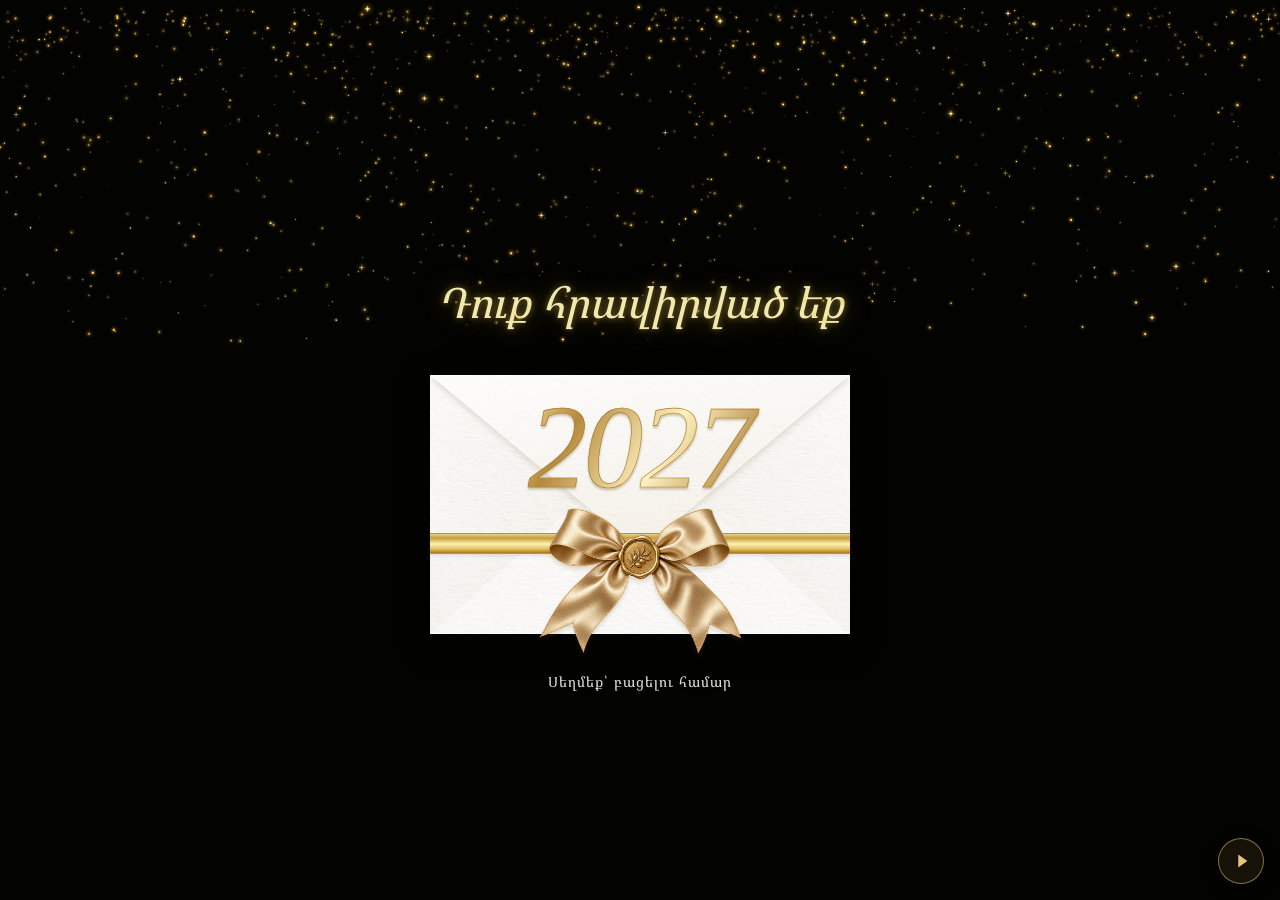
==== commit ff2937d0: "Add user supplied New Year music to all remaining 067-076 invitations" ====
--- a/invitations/067/index.html
+++ b/invitations/067/index.html
@@ -3,8 +3,8 @@
 <head>
  <meta charset="UTF-8"><meta name="viewport" content="width=device-width, initial-scale=1"><meta name="theme-color" content="#060605">
  <meta name="description" content="Շքեղ սև և ոսկեգույն տոնական հրավիրատոմս՝ բացվող ծրարով և սքրոլի ընթացքում հայտնվող տեքստերով։">
- <title>Տոնական հրավիրատոմս · 067</title><link rel="stylesheet" href="style.css?v=067-dresscode-two-1"><script src="script.js?v=067-dresscode-two-1" defer></script>
-</head>
+ <title>Տոնական հրավիրատոմս · 067</title><link rel="stylesheet" href="style.css?v=067-music-1"><script src="script.js?v=067-music-1" defer></script>
+<script src="music.js?v=music-1" defer></script></head>
 <body class="cover-active">
  <div class="entry-cover" id="entry-cover">
   <div class="entry-inner"><p class="entry-greeting">Դուք հրավիրված եք</p>
@@ -66,4 +66,4 @@
   <footer class="section thank-section"><div class="reveal"><span class="fine-rule" aria-hidden="true"></span><p class="eyebrow">ՍԻՐՈՎ ՍՊԱՍՈՒՄ ԵՆՔ ՁԵԶ</p><h2 data-company>TT Group</h2><p class="footer-note">Տոնենք մեր ձեռքբերումները։ Ստեղծենք նոր հիշողություններ։</p></div></footer>
  </main>
  <noscript><p class="noscript">Հրավիրատոմսը բացելու համար միացրեք JavaScript-ը։</p></noscript>
-</body></html>
+<audio id="invitation-music" loop preload="none"></audio><button id="invitation-music-toggle" class="invitation-music-toggle" type="button" aria-label="Միացնել երաժշտությունը" aria-pressed="false"><svg class="music-play-icon" viewBox="0 0 24 24" aria-hidden="true"><path d="m9 5 10 7-10 7Z"/></svg><svg class="music-pause-icon" viewBox="0 0 24 24" aria-hidden="true"><path d="M8 5v14M16 5v14"/></svg></button><p id="invitation-audio-status" class="audio-status-sr" role="status" aria-live="polite"></p></body></html>
--- a/invitations/067/style.css
+++ b/invitations/067/style.css
@@ -91,3 +91,6 @@
 /* Dress code retains only the two outfit cards. */
 .dresscode-gallery{grid-template-columns:repeat(2,minmax(0,1fr));max-width:580px;width:100%;margin-inline:auto}
 @media(min-width:1100px){.dresscode-section{grid-template-columns:280px minmax(0,580px);justify-content:center}.dresscode-gallery{grid-template-columns:repeat(2,minmax(0,1fr))}}
+
+/* Persistent icon-only audio control, independent of entry/scroll animations. */
+.invitation-music-toggle{position:fixed;right:16px;bottom:max(16px,env(safe-area-inset-bottom));z-index:80;display:grid;place-items:center;width:46px;height:46px;padding:11px;border:1px solid #e5c47d88;border-radius:50%;background:#171207;color:#e5c47d;box-shadow:0 4px 18px #0003;cursor:pointer}.invitation-music-toggle svg{grid-area:1/1;width:22px;height:22px}.music-play-icon{fill:currentColor;stroke:none}.music-pause-icon{display:none;fill:none;stroke:currentColor;stroke-width:2.5;stroke-linecap:round}.invitation-music-toggle[aria-pressed="true"] .music-play-icon{display:none}.invitation-music-toggle[aria-pressed="true"] .music-pause-icon{display:block}.invitation-music-toggle:disabled{opacity:.45;cursor:default}.invitation-music-toggle:focus-visible{outline:2px solid #e5c47d;outline-offset:4px}.audio-status-sr{position:absolute;width:1px;height:1px;margin:-1px;padding:0;overflow:hidden;clip-path:inset(50%);white-space:nowrap;border:0}
